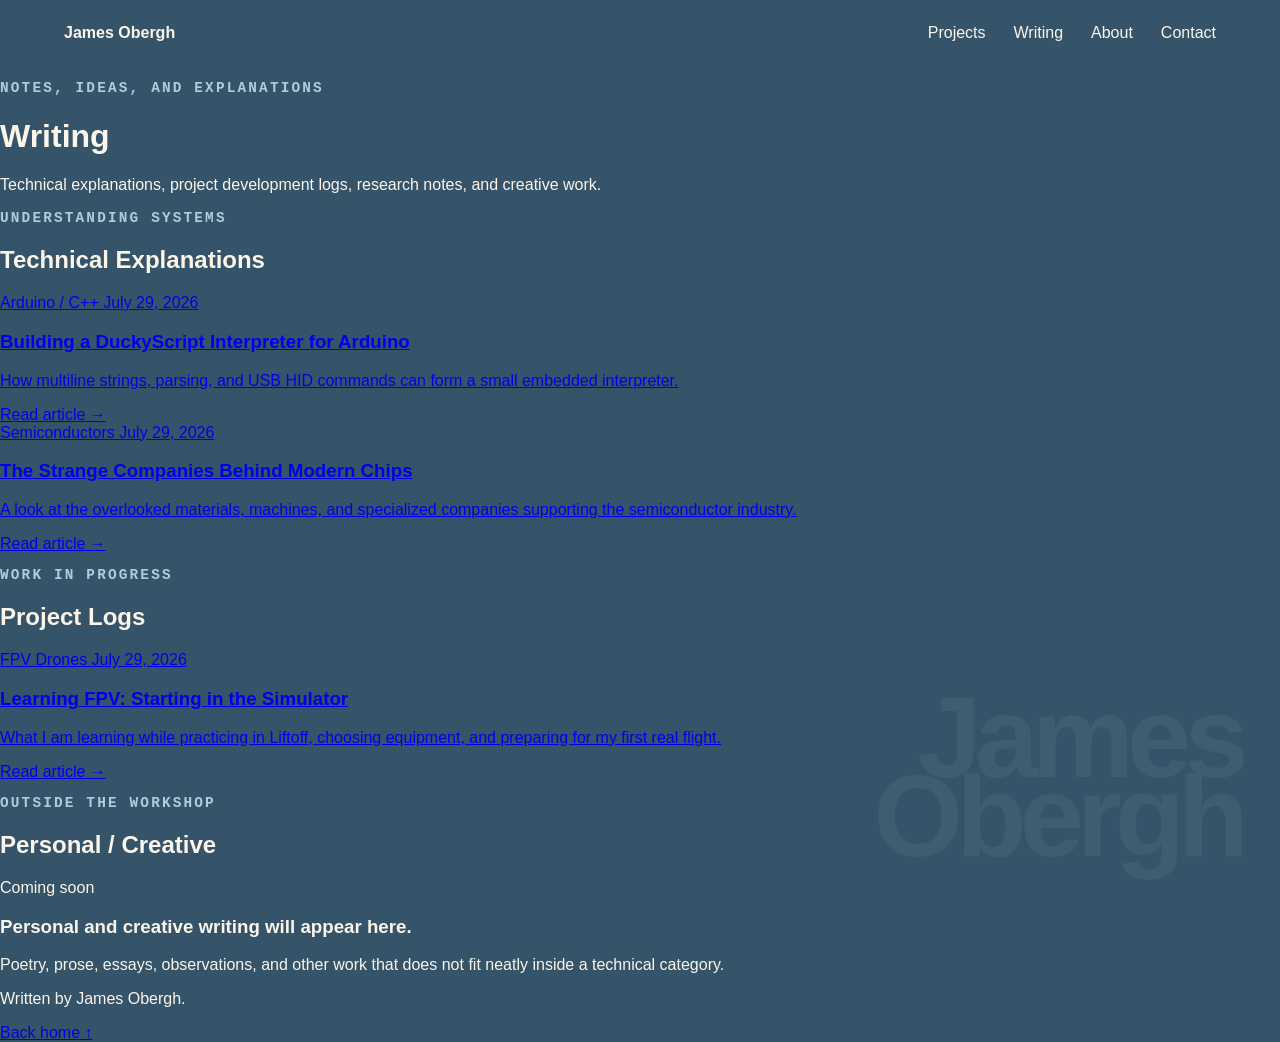
==== writing.html @ 1d9122c5 "Revise writing.html for improved content and layout Updated the content and structure of the writing" ====
<!DOCTYPE html>
<html lang="en">
<head>
    <meta charset="UTF-8">

    <meta
        name="viewport"
        content="width=device-width, initial-scale=1.0"
    >

    <meta
        name="description"
        content="Technical explanations, project logs, and creative writing by James Obergh."
    >

    <title>Writing | James Obergh</title>

    <!-- Shared site styles -->
    <link rel="stylesheet" href="styles.css?v=8">

    <!-- Shared site interactions -->
    <script src="script.js?v=8" defer></script>
</head>

<body>

    <!-- Main navigation -->
    <header class="site-header">
        <a class="logo" href="index.html">
            James Obergh
        </a>

        <nav>
            <a href="projects.html">Projects</a>
            <a href="writing.html" aria-current="page">Writing</a>
            <a href="about.html">About</a>
            <a href="contact.html">Contact</a>
        </nav>
    </header>


    <!-- Site-wide decorative watermark -->
    <div class="floating-name" aria-hidden="true">
        <span class="first-name">James</span>
        <span class="last-name">Obergh</span>
    </div>


    <main class="writing-page">

        <!-- Page introduction -->
        <header class="writing-heading">
            <p class="eyebrow">Notes, ideas, and explanations</p>

            <h1>Writing</h1>

            <p class="writing-introduction">
                Technical explanations, project development logs,
                research notes, and creative work.
            </p>
        </header>


        <!-- =====================================================
             TECHNICAL EXPLANATIONS
             ===================================================== -->

        <section class="writing-category">
            <p class="eyebrow">Understanding systems</p>
            <h2>Technical Explanations</h2>

            <div class="writing-grid">

                <!-- Article card -->
                <a
                    class="writing-card"
                    href="writing/duckyscript-interpreter.html"
                >
                    <article>
                        <div class="writing-card-meta">
                            <span>Arduino / C++</span>
                            <time datetime="2026-07-29">
                                July 29, 2026
                            </time>
                        </div>

                        <h3>
                            Building a DuckyScript Interpreter
                            for Arduino
                        </h3>

                        <p>
                            How multiline strings, parsing, and USB HID
                            commands can form a small embedded interpreter.
                        </p>

                        <span class="writing-card-action">
                            Read article →
                        </span>
                    </article>
                </a>


                <!-- Duplicate this block to add another article -->
                <a
                    class="writing-card"
                    href="writing/semiconductor-supply-chain.html"
                >
                    <article>
                        <div class="writing-card-meta">
                            <span>Semiconductors</span>
                            <time datetime="2026-07-29">
                                July 29, 2026
                            </time>
                        </div>

                        <h3>
                            The Strange Companies Behind Modern Chips
                        </h3>

                        <p>
                            A look at the overlooked materials, machines,
                            and specialized companies supporting the
                            semiconductor industry.
                        </p>

                        <span class="writing-card-action">
                            Read article →
                        </span>
                    </article>
                </a>

            </div>
        </section>


        <!-- =====================================================
             PROJECT LOGS
             ===================================================== -->

        <section class="writing-category">
            <p class="eyebrow">Work in progress</p>
            <h2>Project Logs</h2>

            <div class="writing-grid">

                <a
                    class="writing-card"
                    href="writing/fpv-learning-log.html"
                >
                    <article>
                        <div class="writing-card-meta">
                            <span>FPV Drones</span>
                            <time datetime="2026-07-29">
                                July 29, 2026
                            </time>
                        </div>

                        <h3>
                            Learning FPV: Starting in the Simulator
                        </h3>

                        <p>
                            What I am learning while practicing in Liftoff,
                            choosing equipment, and preparing for my first
                            real flight.
                        </p>

                        <span class="writing-card-action">
                            Read article →
                        </span>
                    </article>
                </a>

            </div>
        </section>


        <!-- =====================================================
             PERSONAL AND CREATIVE WRITING
             ===================================================== -->

        <section class="writing-category">
            <p class="eyebrow">Outside the workshop</p>
            <h2>Personal / Creative</h2>

            <div class="writing-grid">

                <!-- Placeholder card for a future article -->
                <article class="writing-card writing-card-placeholder">
                    <div class="writing-card-meta">
                        <span>Coming soon</span>
                    </div>

                    <h3>
                        Personal and creative writing will appear here.
                    </h3>

                    <p>
                        Poetry, prose, essays, observations, and other work that
                        does not fit neatly inside a technical category.
                    </p>
                </article>

            </div>
        </section>

    </main>


    <footer class="site-footer">
        <p>Written by James Obergh.</p>

        <a href="index.html">
            Back home ↑
        </a>
    </footer>

</body>
</html>
---- styles.css ----
/* =========================================================
   COLOR PALETTE AND DESIGN VARIABLES
   ========================================================= */

:root {
    /* Colors taken from your coastal palette */
    --cream: #FCF5EA;
    --pink: #F1CED3;
    --navy: #355469;
    --blue: #64A8C8;
    --sky: #ABCFE0;
    --lavender: #E7E4F3;

    /*
       Semantic variables describe how colors are used.

       This makes it easier to change the design later.
       For example, changing --background changes every
       element that uses var(--background).
    */
    --background: var(--navy);
    --surface: var(--sky);
    --text: var(--cream);
    --text-dark: var(--navy);
    --accent: var(--blue);
    --highlight: var(--pink);
    --paper: var(--lavender);
    --card: var(--cream);
}


/* =========================================================
   GLOBAL PAGE SETTINGS
   ========================================================= */

/*
   Apply border-box sizing to every element.

   With border-box, padding and borders are included
   inside the element's declared width and height.
*/
* {
    box-sizing: border-box;
}


/*
   Smoothly animate movement when following links
   such as href="#projects".
*/
html {
    scroll-behavior: smooth;
}


/* Main page styling */
body {
    /* Remove the browser's default outer spacing */
    margin: 0;

    /* Make the page at least as tall as the screen */
    min-height: 100vh;

    /*
       Prevent horizontally overflowing objects,
       such as the large floating name, from creating
       a horizontal scrollbar.
    */
    overflow-x: hidden;

    background: var(--background);
    color: var(--text);

    /*
       The browser tries Arial first.
       If Arial is unavailable, it tries Helvetica,
       followed by the default sans-serif font.
    */
    font-family: Arial, Helvetica, sans-serif;
}


/* =========================================================
   SITE HEADER AND NAVIGATION
   ========================================================= */

.site-header {
    /*
       Keep the header in the normal page layout while
       allowing z-index to control its stacking order.
    */
    position: relative;
    z-index: 10;

    /*
       Place the logo and navigation beside each other.
    */
    display: flex;

    /*
       Push the logo to the left and navigation to the right.
    */
    justify-content: space-between;

    /* Vertically align the logo and navigation */
    align-items: center;

    /*
       Use 90% of the viewport width, but never exceed 1200px.
    */
    width: min(1200px, 90%);

    /*
       0 gives no top/bottom margin.
       auto centers the header horizontally.
    */
    margin: 0 auto;

    /* Add 24px of space above and below the header contents */
    padding: 24px 0;
}


/* Website name shown in the upper-left corner */
.logo {
    color: var(--cream);
    font-weight: 700;
    text-decoration: none;
}


/* Navigation link container */
nav {
    display: flex;

    /* Place 28px between each navigation link */
    gap: 28px;
}


/* Individual navigation links */
nav a {
    color: var(--cream);
    text-decoration: none;

    /*
       Animate color and movement instead of changing
       them instantly.
    */
    transition:
        color 180ms ease,
        transform 180ms ease;
}


/* Navigation link behavior when hovered */
nav a:hover {
    color: var(--pink);

    /* Move the link upward by 2px */
    transform: translateY(-2px);
}


/* =========================================================
   HERO SECTION
   ========================================================= */

.hero {
    /*
       Create a positioning context for objects inside
       the hero section.
    */
    position: relative;

    /*
       Creates an isolated stacking context so hero layers
       do not unexpectedly overlap elements outside the hero.
    */
    isolation: isolate;

    overflow: visible;

    /*
       Build a two-column layout:
       left side = introduction
       right side = large floating name
    */
    display: flex;

    /*
       The first column receives slightly more space.

       minmax(0, 1.25fr):
       Can shrink to zero and receives 1.25 shares.

       minmax(340px, 0.6fr):
       Stays at least 340px wide and receives 0.6 shares.
    */
   
    grid-template-columns: minmax(0, 1.25fr) minmax(320px, 0.75fr);

    /* Vertically center the two columns */
    align-items: center;

    /* Space between the columns */
    gap: 40px;

    /* Match the width and alignment of the header */
    width: min(1200px, 90%);
    margin: 0 auto;

    /*
       svh means "small viewport height."

       The hero fills approximately one screen,
       minus space used by the header.
    */
    min-height: calc(100svh - 80px);
}


/* Contains the eyebrow, heading, description, and buttons */
.hero-content {
    position: relative;

    /*
       Place the content above the decorative floating name.
    */
    z-index: 2;

    /*
       Prevent the content from becoming excessively wide
       on large monitors.
    */
    max-width: 780px;
}


/*
   Small uppercase category-style text, such as:

   ENGINEER · PROGRAMMER · BUILDER
*/
.eyebrow {
    color: var(--sky);

    font-family: monospace;
    font-size: 0.9rem;
    font-weight: 700;

    /* Increase spacing between letters */
    letter-spacing: 0.15em;

    /* Display the text in uppercase */
    text-transform: uppercase;
}


/*
   Override the normal eyebrow color only when an eyebrow
   is inside the projects section.

   The darker color is more readable against the light
   projects background.
*/
.projects .eyebrow {
    color: var(--navy);
}


/* Main hero heading */
.hero h1 {
    /*
       Top margin: 18px
       Left/right margin: 0
       Bottom margin: 24px
    */
    margin: 18px 0 24px;

    /*
       Responsive font size:

       Minimum: 3.5rem
       Preferred: 5.4% of viewport width
       Maximum: 6rem
    */
    font-size: clamp(3.5rem, 5.4vw, 6rem);

    /*
       Tight line spacing makes the large heading
       feel more compact.
    */
    line-height: 0.95;

    /*
       Slight negative letter spacing pulls large
       letters closer together.
    */
    letter-spacing: -0.045em;
}


/* Paragraph beneath the main heading */
.hero-description {
    max-width: 620px;
    font-size: 1.15rem;

    /* Add comfortable vertical spacing between text lines */
    line-height: 1.6;
}


/* Container holding both hero buttons */
.buttons {
    display: flex;
    gap: 14px;
    margin-top: 30px;
}


/* =========================================================
   BUTTONS
   ========================================================= */

.button {
    /*
       Inline-block allows the link to behave like an
       inline element while accepting padding and sizing.
    */
    display: inline-block;

    padding: 14px 22px;

    border: 2px solid var(--blue);
    border-radius: 6px;

    background: var(--blue);
    color: var(--navy);

    font-weight: 700;
    text-decoration: none;

    /*
       Smoothly animate all button states that change
       during hover.
    */
    transition:
        background 180ms ease,
        border-color 180ms ease,
        color 180ms ease,
        transform 180ms ease,
        box-shadow 180ms ease;
}


/*
   Secondary button variation.

   It keeps the normal button dimensions but has
   a transparent background.
*/
.button.secondary {
    border-color: var(--cream);

    background: transparent;
    color: var(--cream);
}


/* Hover behavior for primary and secondary buttons */
.button:hover {
    /* Move the button upward */
    transform: translateY(-4px);

    background: var(--pink);
    border-color: var(--pink);

    /*
       Add a solid offset shadow:
       6px right, 6px down, no blur.
    */
    box-shadow: 6px 6px 0 var(--sky);
}


/* Additional hover behavior specific to the secondary button */
.button.secondary:hover {
    background: var(--lavender);
    border-color: var(--lavender);
    color: var(--navy);
}


/*
   Keyboard accessibility.

   focus-visible normally appears when a visitor navigates
   using Tab rather than clicking with the mouse.
*/
.button:focus-visible,
nav a:focus-visible,
.logo:focus-visible {
    outline: 3px solid var(--pink);

    /* Move the outline away from the element by 4px */
    outline-offset: 4px;
}


/* =========================================================
   INTERACTIVE FLOATING NAME
   ========================================================= */

/* Large decorative name fixed to the viewport as a watermark */
.floating-name {
    position: fixed;

    /* Anchor the watermark to the bottom-right of the screen */
    right: clamp(0.5rem, 3vw, 2.5rem);
   bottom: clamp(1rem, 5vh, 4rem);


    /*
       Keep it behind important content but still visible
       across the page.
    */
    z-index: 1;

    font-size: clamp(5rem, 9vw, 9rem);
    font-weight: 900;
    line-height: 0.68;
    letter-spacing: -0.06em;
    text-align: right;

    color: rgba(231, 228, 243, 0.24);
   opacity: 0.24;
   

    pointer-events: none;
    user-select: none;

    transition:
        transform 180ms ease-out,
        opacity 180ms ease;
}


/*
   Display each name as its own line.

   Without display: block, both spans would normally
   appear beside each other.
*/
.floating-name span {
    display: block;
}


/*
   JavaScript moves James and Obergh independently.

   This makes each movement transition smoothly.
*/
.first-name,
.last-name {
    transition: transform 180ms ease-out;
}


/* =========================================================
   PROJECTS SECTION
   ========================================================= */

.projects {
    /* Make the projects section at least one screen tall */
    min-height: 100vh;

    /*
       100px top/bottom padding.
       5% left/right padding.
    */
    padding: 100px 5%;

    background: var(--sky);
    color: var(--navy);
}


/* Centers the project content and limits its width */
.projects-inner {
    width: min(1200px, 100%);
    margin: 0 auto;
}


/* Grid holding all project cards */
.project-grid {
    display: grid;

    /*
       Create three equal-width columns.
    */
    grid-template-columns: repeat(3, 1fr);

    /* Space between cards */
    gap: 24px;
}


/* Individual project card */
.project-card {
    min-height: 260px;
    padding: 28px;

    border: 2px solid var(--navy);
    border-radius: 10px;

    background: var(--cream);
    color: var(--navy);

    /*
       Smooth the card's movement, color, and shadow.
    */
    transition:
        transform 200ms ease,
        background 200ms ease,
        box-shadow 200ms ease;
}

/*
   Make the entire project card clickable without
   displaying the normal anchor underline or color.
*/
.project-card-link {
    display: block;

    color: inherit;
    text-decoration: none;
}


/*
   Give the card content a vertical layout so the
   "View project" text can remain near the bottom.
*/
.project-card {
    display: flex;
    flex-direction: column;

    min-height: 280px;
    padding: 28px;

    border: 2px solid var(--navy);
    border-radius: 10px;

    background: var(--cream);
    color: var(--navy);

    transition:
        transform 200ms ease,
        background 200ms ease,
        box-shadow 200ms ease;
}


/*
   Push the final link label toward the bottom
   of the card.
*/
.project-link-text {
    margin-top: auto;
    padding-top: 28px;

    font-weight: 700;
}


/*
   Move and recolor a project card when the link
   containing it is hovered.
*/
.project-card-link:hover .project-card {
    transform: translate(-6px, -6px);

    background: var(--lavender);
    box-shadow: 10px 10px 0 var(--pink);
}


/*
   Provide visible keyboard focus for people
   navigating with the Tab key.
*/
.project-card-link:focus-visible {
    outline: 3px solid var(--pink);
    outline-offset: 6px;
}


/*
   Give the final "All Projects" card a slightly
   different starting color.
*/
.project-card-more {
    background: var(--pink);
}


/* =========================================================
   MOBILE AND TABLET LAYOUT
   ========================================================= */

/*
   Apply these rules only when the viewport is
   900px wide or narrower.
*/

/* =========================================================
   COMPLETE PROJECTS PAGE
   ========================================================= */

.projects-page {
    min-height: 100vh;
    padding: 80px 5% 120px;

    background: var(--sky);
    color: var(--navy);
}


/*
   Introductory heading at the top of Projects,
   About, Writing, and similar pages.
*/
.page-heading {
    width: min(1200px, 100%);
    margin: 0 auto 100px;
}


.page-heading h1 {
    margin: 12px 0;

    font-size: clamp(4rem, 10vw, 9rem);
    line-height: 0.9;
    letter-spacing: -0.055em;
}


.page-heading p:not(.eyebrow) {
    max-width: 650px;

    font-size: 1.2rem;
    line-height: 1.6;
}


/*
   Each category gets its own separated section.
*/
.project-category {
    width: min(1200px, 100%);
    margin: 0 auto 110px;
}


.project-category h2 {
    margin-top: 10px;

    font-size: clamp(2rem, 4vw, 4rem);
    letter-spacing: -0.035em;
}


.projects-page .eyebrow {
    color: var(--navy);
}

/* =========================================================
   INDIVIDUAL PROJECT PAGES
   ========================================================= */

.project-page {
    min-height: 100vh;
    padding: 70px 5% 120px;

    background: var(--cream);
    color: var(--navy);
}


.project-hero {
    width: min(1000px, 100%);
    margin: 0 auto 100px;
}


.project-hero .eyebrow {
    color: var(--navy);
}


.project-hero h1 {
    max-width: 900px;
    margin: 16px 0 28px;

    font-size: clamp(4rem, 9vw, 8rem);
    line-height: 0.9;
    letter-spacing: -0.055em;
}


.project-summary {
    max-width: 750px;

    font-size: clamp(1.2rem, 2vw, 1.6rem);
    line-height: 1.55;
}


.project-meta {
    display: flex;
    flex-wrap: wrap;
    gap: 12px 28px;

    margin-top: 40px;
    padding-top: 24px;

    border-top: 2px solid var(--navy);

    font-family: monospace;
    font-size: 0.9rem;
}


.project-body {
    width: min(780px, 100%);
    margin: 0 auto;
}


.project-body section {
    margin-bottom: 80px;
}


.project-body h2 {
    margin-bottom: 18px;

    font-size: clamp(2rem, 4vw, 3.2rem);
    letter-spacing: -0.035em;
}


.project-body p,
.project-body li {
    font-size: 1.1rem;
    line-height: 1.8;
}


.project-body pre {
    overflow-x: auto;

    padding: 24px;
    margin: 32px 0;

    border: 2px solid var(--navy);
    border-radius: 8px;

    background: var(--navy);
    color: var(--cream);
}


.project-body code {
    font-family:
        Consolas,
        "Courier New",
        monospace;
}


.project-footer {
    width: min(780px, 100%);
    margin: 100px auto 0;
}

@media (max-width: 900px) {
    /*
       Temporarily hide desktop navigation.

       Later, this can be replaced with a mobile menu button.
    */
    nav {
        display: none;
    }


    /*
       Change the desktop grid into a vertical flex layout.
    */
    .hero {
        display: flex;
        flex-direction: column;

        align-items: flex-start;
        justify-content: center;

        padding: 70px 0 40px;
    }


    /* Adjust heading size for smaller displays */
    .hero h1 {
        font-size: clamp(3.4rem, 12vw, 5.5rem);
    }


    /*
       On smaller screens, position the floating name
       behind the hero content.
    */
.floating-name {
    right: -5%;
    bottom: 3%;

    font-size: clamp(5rem, 22vw, 9rem);
    opacity: 0.10;
}


    /*
       Change project cards from three columns
       to one vertical column.
    */
    .project-grid {
        grid-template-columns: 1fr;
    }
}
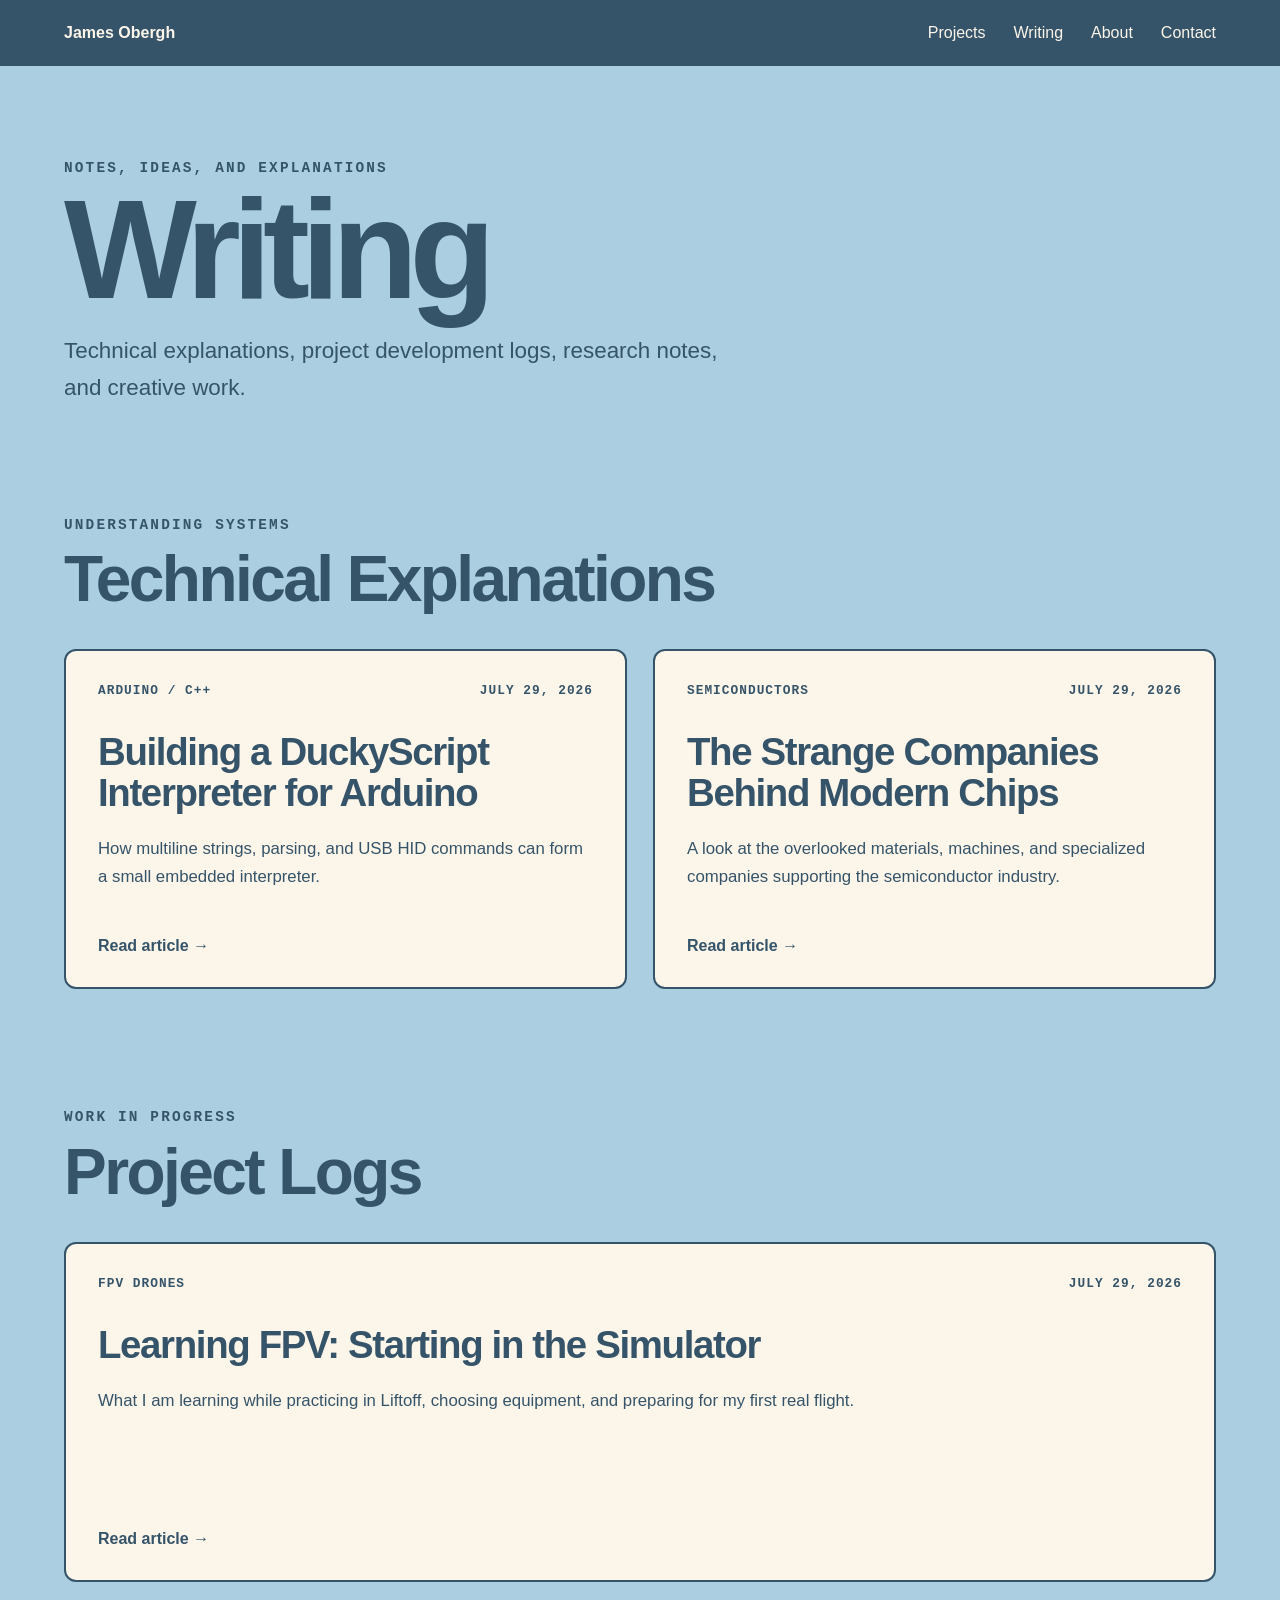
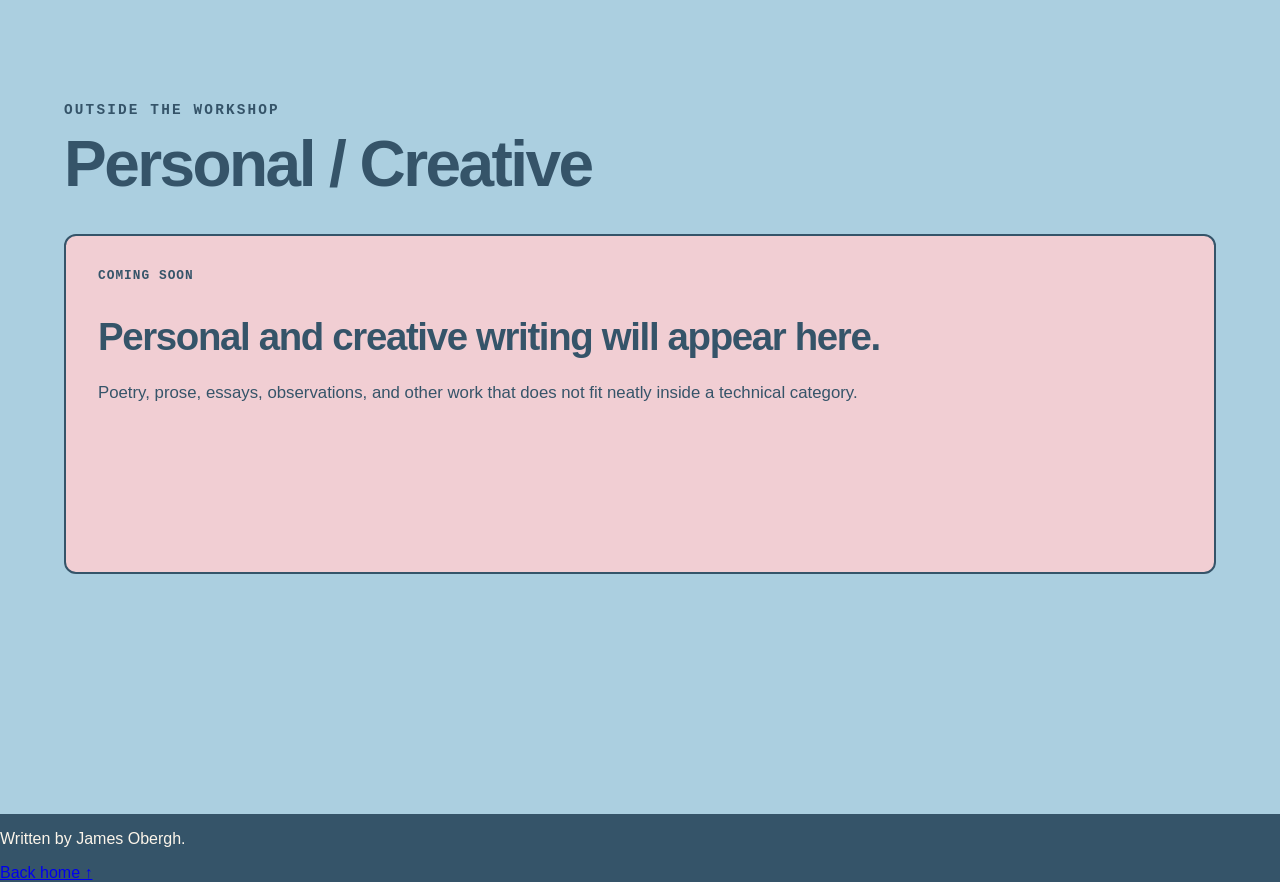
==== commit f14f0f1a: "Update writing.html" ====
--- a/writing.html
+++ b/writing.html
@@ -146,7 +146,7 @@
 
                 <a
                     class="writing-card"
-                    href="writing/fpv-learning-log.html"
+                    href="writing/highschool-grad-letter.html"
                 >
                     <article>
                         <div class="writing-card-meta">
--- a/styles.css
+++ b/styles.css
@@ -787,6 +787,371 @@
     margin: 100px auto 0;
 }
 
+/* =========================================================
+   WRITING INDEX PAGE
+   ========================================================= */
+
+/*
+   Light background for the complete Writing page.
+*/
+.writing-page {
+    position: relative;
+    z-index: 2;
+
+    min-height: 100vh;
+    padding: 80px 5% 120px;
+
+    background: var(--sky);
+    color: var(--navy);
+}
+
+
+/*
+   Introductory heading at the top of the page.
+*/
+.writing-heading {
+    width: min(1200px, 100%);
+    margin: 0 auto 110px;
+}
+
+
+.writing-heading h1 {
+    margin: 12px 0 24px;
+
+    font-size: clamp(4.5rem, 11vw, 10rem);
+    line-height: 0.84;
+    letter-spacing: -0.06em;
+}
+
+
+.writing-introduction {
+    max-width: 680px;
+
+    font-size: clamp(1.15rem, 2vw, 1.4rem);
+    line-height: 1.65;
+}
+
+
+/*
+   One category of writing, such as Technical Explanations.
+*/
+.writing-category {
+    width: min(1200px, 100%);
+    margin: 0 auto 120px;
+}
+
+
+.writing-category h2 {
+    margin: 10px 0 38px;
+
+    font-size: clamp(2.4rem, 5vw, 4.5rem);
+    line-height: 1;
+    letter-spacing: -0.04em;
+}
+
+
+/*
+   Dark eyebrow text is more readable against the light page.
+*/
+.writing-page .eyebrow {
+    color: var(--navy);
+}
+
+
+/*
+   Responsive article-card layout.
+*/
+.writing-grid {
+    display: grid;
+
+    grid-template-columns:
+        repeat(auto-fit, minmax(300px, 1fr));
+
+    gap: 26px;
+}
+
+
+/*
+   Complete clickable article card.
+*/
+.writing-card {
+    display: flex;
+
+    min-height: 340px;
+    padding: 32px;
+
+    border: 2px solid var(--navy);
+    border-radius: 12px;
+
+    background: var(--cream);
+    color: var(--navy);
+    text-decoration: none;
+
+    transition:
+        transform 200ms ease,
+        background 200ms ease,
+        box-shadow 200ms ease;
+}
+
+
+/*
+   Make the article inside the link fill the card.
+*/
+.writing-card article {
+    display: flex;
+    flex-direction: column;
+
+    width: 100%;
+}
+
+
+/*
+   Move linked cards when hovered.
+*/
+a.writing-card:hover {
+    transform: translate(-6px, -6px);
+
+    background: var(--lavender);
+    box-shadow: 10px 10px 0 var(--pink);
+}
+
+
+/*
+   Date and category row.
+*/
+.writing-card-meta {
+    display: flex;
+    justify-content: space-between;
+    gap: 20px;
+
+    margin-bottom: 34px;
+
+    font-family: monospace;
+    font-size: 0.8rem;
+    font-weight: 700;
+    letter-spacing: 0.08em;
+    text-transform: uppercase;
+}
+
+
+/*
+   Article title.
+*/
+.writing-card h3 {
+    margin: 0 0 22px;
+
+    font-size: clamp(1.7rem, 3vw, 2.5rem);
+    line-height: 1.05;
+    letter-spacing: -0.035em;
+}
+
+
+/*
+   Article description.
+*/
+.writing-card p {
+    margin: 0;
+
+    font-size: 1.05rem;
+    line-height: 1.65;
+}
+
+
+/*
+   Keep the Read article link at the card's bottom.
+*/
+.writing-card-action {
+    margin-top: auto;
+    padding-top: 36px;
+
+    font-weight: 700;
+}
+
+
+/*
+   Visible outline for keyboard navigation.
+*/
+.writing-card:focus-visible {
+    outline: 3px solid var(--pink);
+    outline-offset: 6px;
+}
+
+
+/*
+   Non-clickable placeholder card.
+*/
+.writing-card-placeholder {
+    flex-direction: column;
+
+    background: var(--pink);
+}
+
+/* =========================================================
+   INDIVIDUAL ARTICLE PAGE
+   ========================================================= */
+
+.article-page {
+    position: relative;
+    z-index: 2;
+
+    min-height: 100vh;
+    padding: 70px 5% 130px;
+
+    background: var(--cream);
+    color: var(--navy);
+}
+
+
+/*
+   Article title and introductory information.
+*/
+.article-header {
+    width: min(950px, 100%);
+    margin: 0 auto 110px;
+}
+
+
+.article-back-link {
+    display: inline-block;
+    margin-bottom: 70px;
+
+    color: var(--navy);
+    font-weight: 700;
+    text-decoration: none;
+}
+
+
+.article-back-link:hover {
+    text-decoration: underline;
+}
+
+
+.article-header .eyebrow {
+    color: var(--navy);
+}
+
+
+.article-header h1 {
+    max-width: 950px;
+    margin: 18px 0 30px;
+
+    font-size: clamp(3.8rem, 8vw, 7.5rem);
+    line-height: 0.9;
+    letter-spacing: -0.055em;
+}
+
+
+.article-subtitle {
+    max-width: 760px;
+
+    font-size: clamp(1.2rem, 2vw, 1.55rem);
+    line-height: 1.6;
+}
+
+
+/*
+   Author, date, and reading-time information.
+*/
+.article-details {
+    display: flex;
+    flex-wrap: wrap;
+    gap: 12px 28px;
+
+    margin-top: 45px;
+    padding-top: 24px;
+
+    border-top: 2px solid var(--navy);
+
+    font-family: monospace;
+    font-size: 0.9rem;
+}
+
+
+/*
+   Keep article text at a comfortable reading width.
+*/
+.article-body {
+    width: min(760px, 100%);
+    margin: 0 auto;
+}
+
+
+/*
+   Space between major sections.
+*/
+.article-body section {
+    margin-bottom: 80px;
+}
+
+
+.article-body h2 {
+    margin: 0 0 22px;
+
+    font-size: clamp(2.1rem, 4vw, 3.4rem);
+    line-height: 1;
+    letter-spacing: -0.04em;
+}
+
+
+.article-body h3 {
+    margin: 45px 0 16px;
+
+    font-size: clamp(1.4rem, 3vw, 2rem);
+}
+
+
+.article-body p,
+.article-body li {
+    font-size: 1.12rem;
+    line-height: 1.85;
+}
+
+
+.article-body p {
+    margin: 0 0 26px;
+}
+
+
+.article-body li {
+    margin-bottom: 10px;
+}
+
+
+/*
+   Code block styling.
+*/
+.article-body pre {
+    overflow-x: auto;
+
+    margin: 34px 0;
+    padding: 26px;
+
+    border: 2px solid var(--navy);
+    border-radius: 10px;
+
+    background: var(--navy);
+    color: var(--cream);
+}
+
+
+.article-body code {
+    font-family:
+        Consolas,
+        "Courier New",
+        monospace;
+
+    line-height: 1.6;
+}
+
+
+/*
+   Footer beneath an article.
+*/
+.article-footer {
+    width: min(760px, 100%);
+    margin: 110px auto 0;
+}
+
 @media (max-width: 900px) {
     /*
        Temporarily hide desktop navigation.
@@ -838,4 +1203,50 @@
     .project-grid {
         grid-template-columns: 1fr;
     }
-}
+
+   .writing-page {
+    padding-top: 60px;
+}
+
+.writing-heading {
+    margin-bottom: 80px;
+}
+
+.writing-heading h1 {
+    font-size: clamp(4rem, 20vw, 7rem);
+}
+
+.writing-grid {
+    grid-template-columns: 1fr;
+}
+
+.writing-card {
+    min-height: 300px;
+}
+
+.writing-card-meta {
+    flex-direction: column;
+    gap: 6px;
+}
+
+.article-page {
+    padding-top: 50px;
+}
+
+.article-back-link {
+    margin-bottom: 50px;
+}
+
+.article-header {
+    margin-bottom: 80px;
+}
+
+.article-header h1 {
+    font-size: clamp(3.3rem, 14vw, 5.5rem);
+}
+
+.article-details {
+    flex-direction: column;
+}
+   
+}
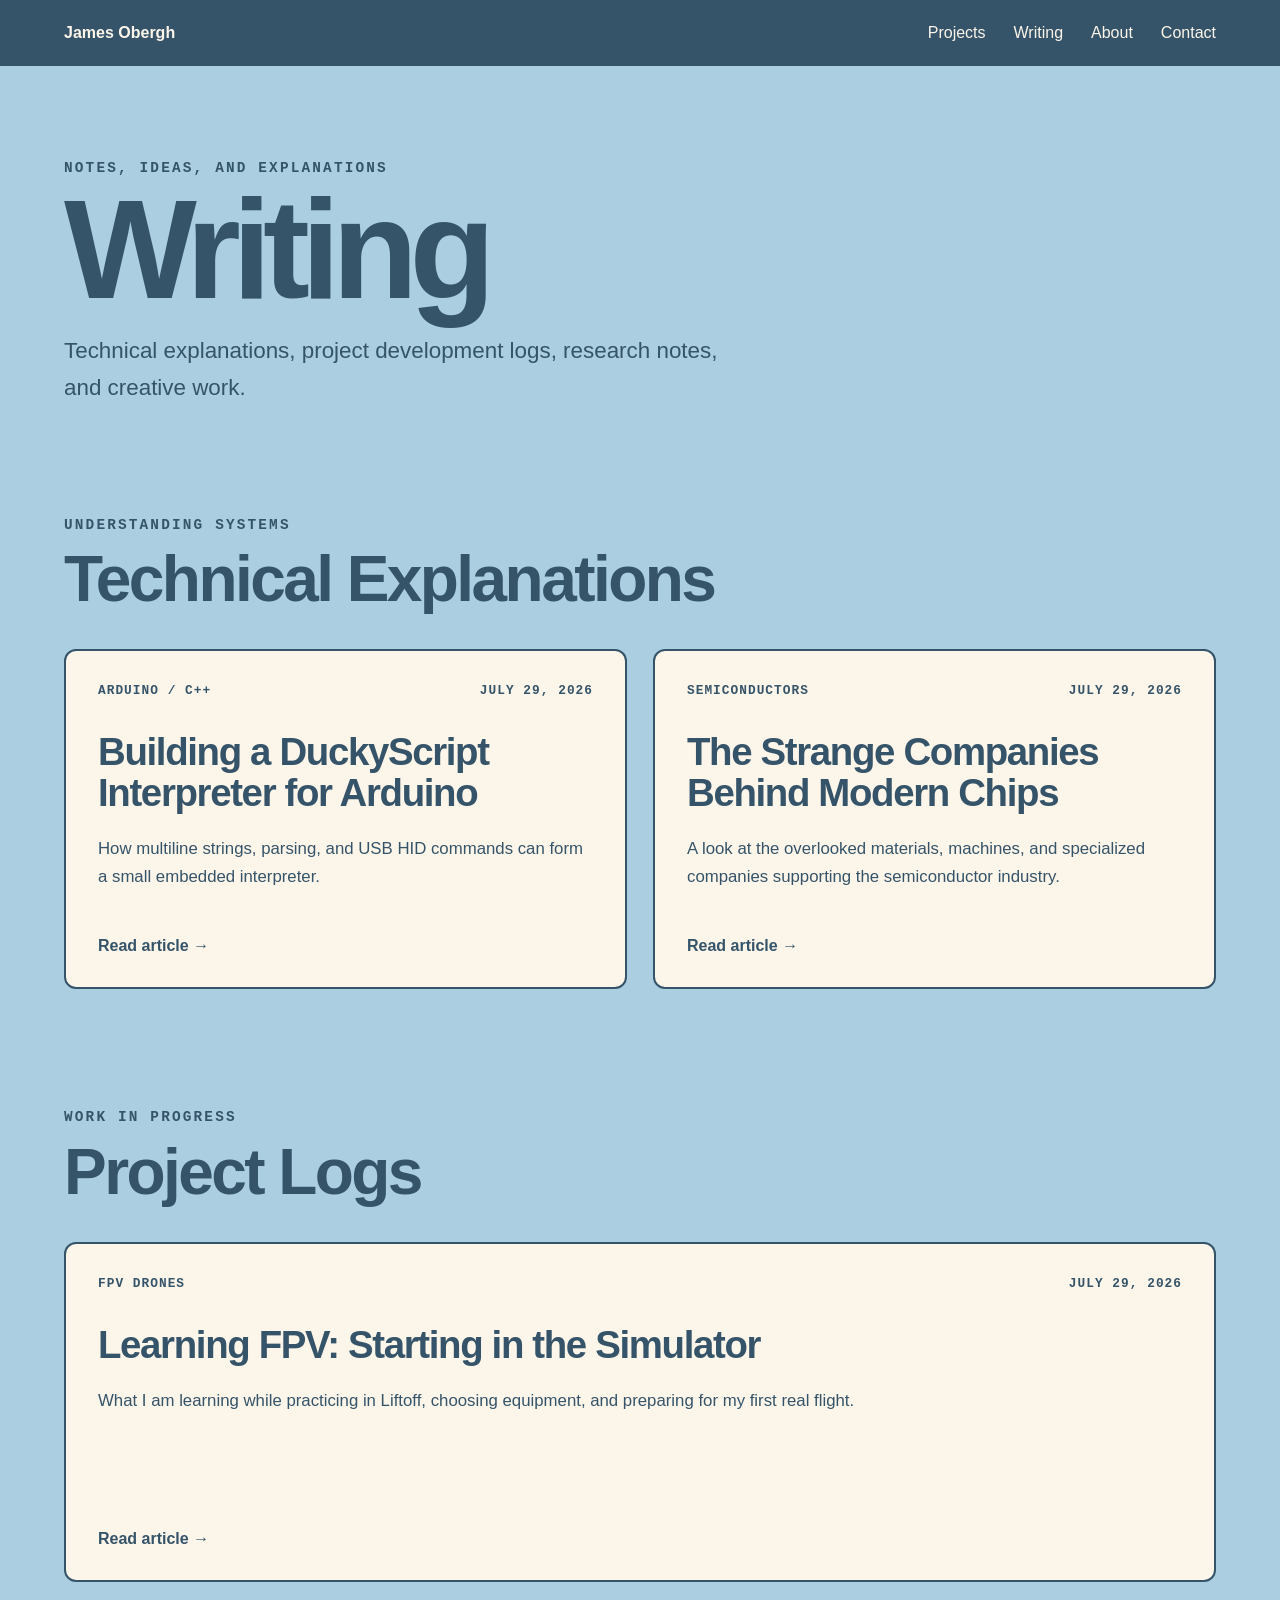
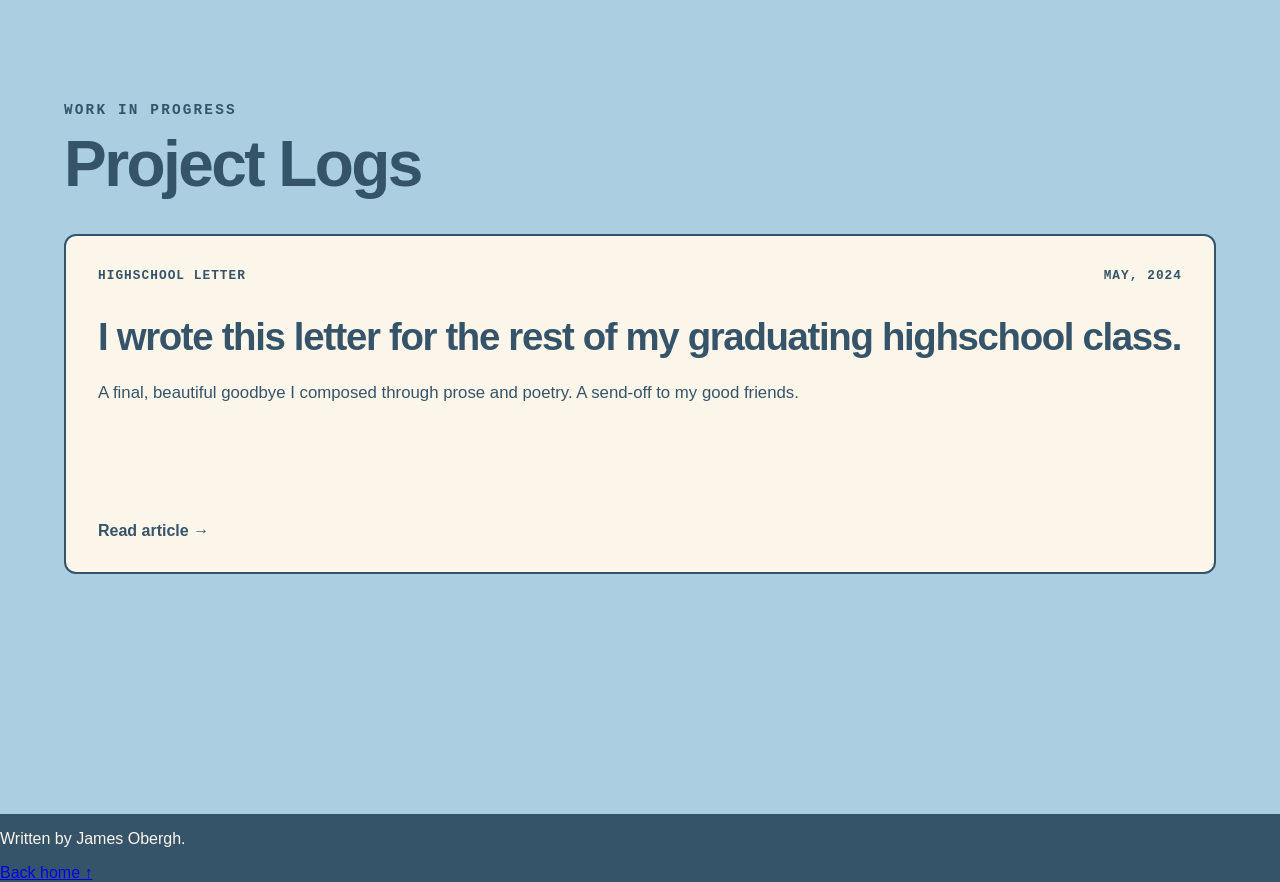
==== commit b0f42ad7: "Update writing.html" ====
--- a/writing.html
+++ b/writing.html
@@ -146,7 +146,7 @@
 
                 <a
                     class="writing-card"
-                    href="writing/highschool-grad-letter.html"
+                    href="template.html"
                 >
                     <article>
                         <div class="writing-card-meta">
@@ -180,27 +180,38 @@
              PERSONAL AND CREATIVE WRITING
              ===================================================== -->
 
+
         <section class="writing-category">
-            <p class="eyebrow">Outside the workshop</p>
-            <h2>Personal / Creative</h2>
+            <p class="eyebrow">Work in progress</p>
+            <h2>Project Logs</h2>
 
             <div class="writing-grid">
 
-                <!-- Placeholder card for a future article -->
-                <article class="writing-card writing-card-placeholder">
-                    <div class="writing-card-meta">
-                        <span>Coming soon</span>
-                    </div>
-
-                    <h3>
-                        Personal and creative writing will appear here.
-                    </h3>
-
-                    <p>
-                        Poetry, prose, essays, observations, and other work that
-                        does not fit neatly inside a technical category.
-                    </p>
-                </article>
+                <a
+                    class="writing-card"
+                    href="highschool-grad-letter.html"
+                >
+                    <article>
+                        <div class="writing-card-meta">
+                            <span>Highschool Letter</span>
+                            <time datetime="2024-05-20">
+                                May, 2024
+                            </time>
+                        </div>
+
+                        <h3>
+                            I wrote this letter for the rest of my graduating highschool class.
+                        </h3>
+
+                        <p>
+                            A final, beautiful goodbye I composed through prose and poetry. A send-off to my good friends. 
+                        </p>
+
+                        <span class="writing-card-action">
+                            Read article →
+                        </span>
+                    </article>
+                </a>
 
             </div>
         </section>
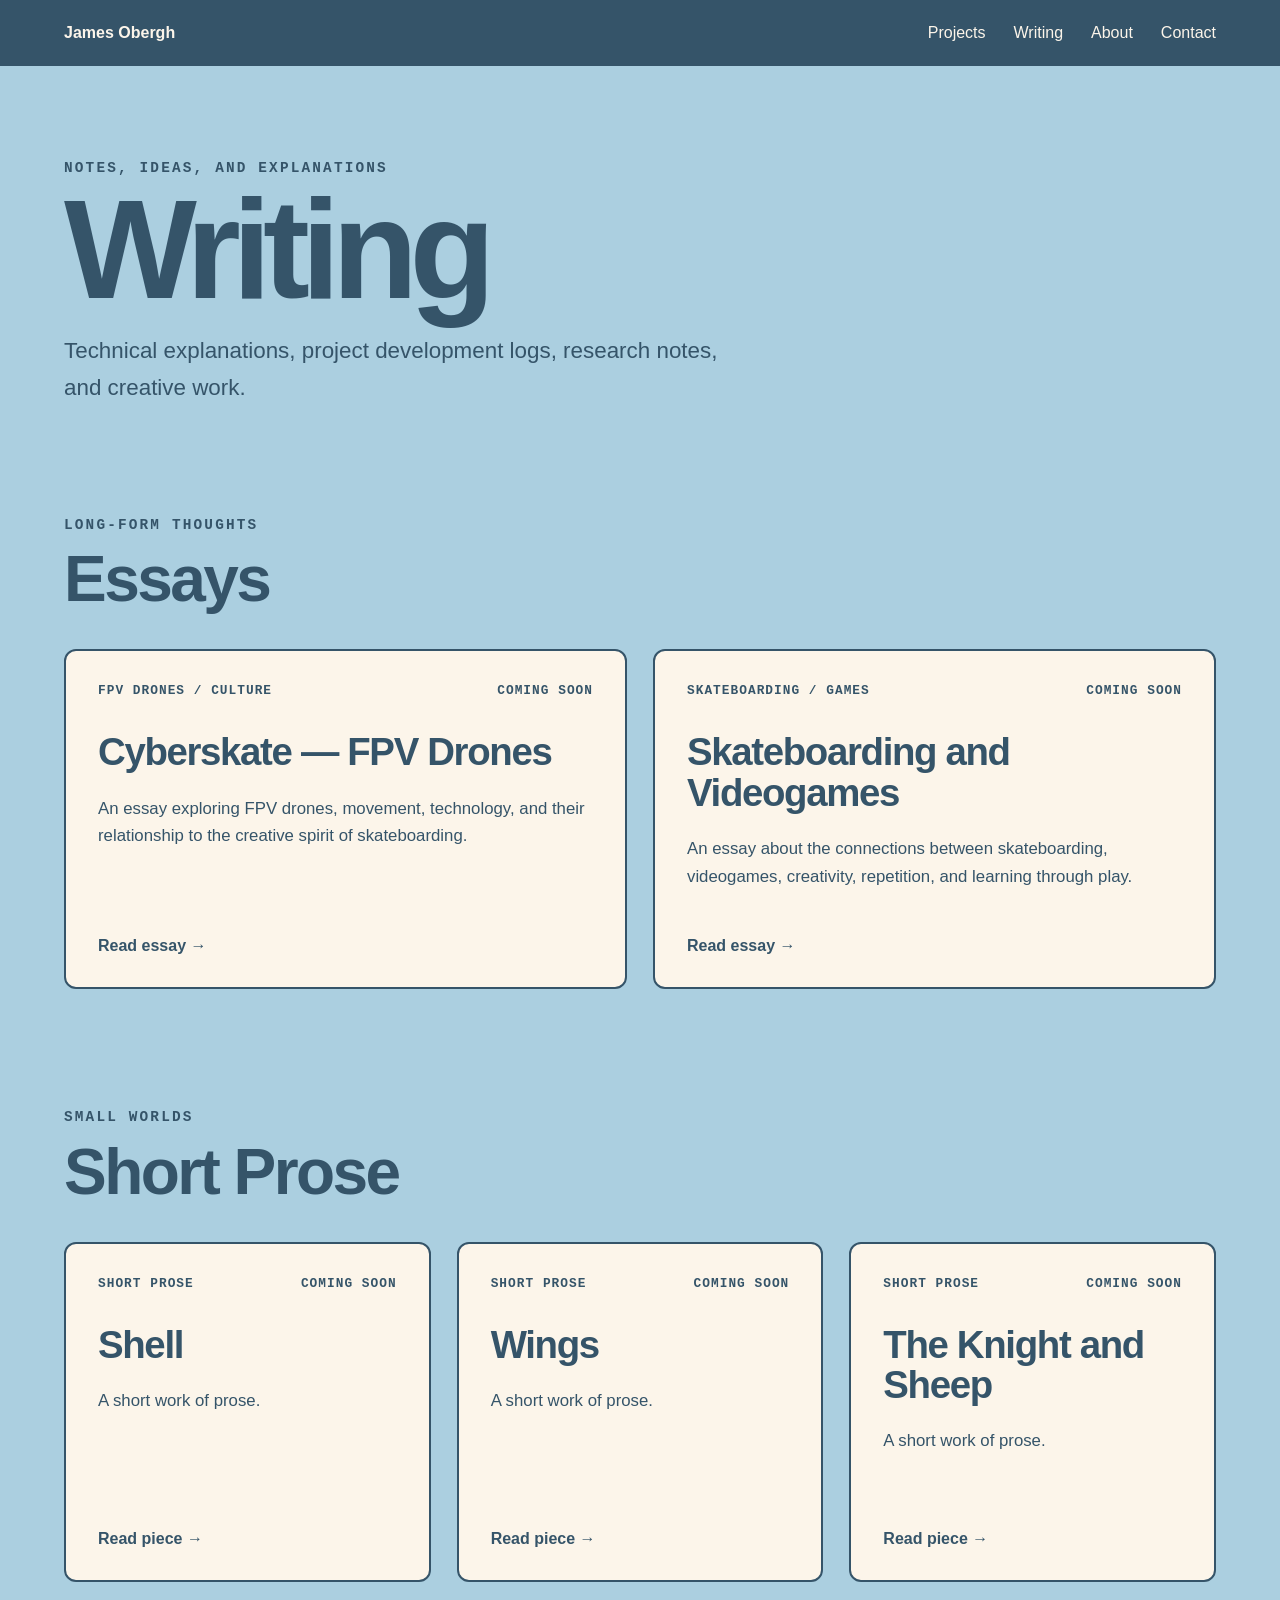
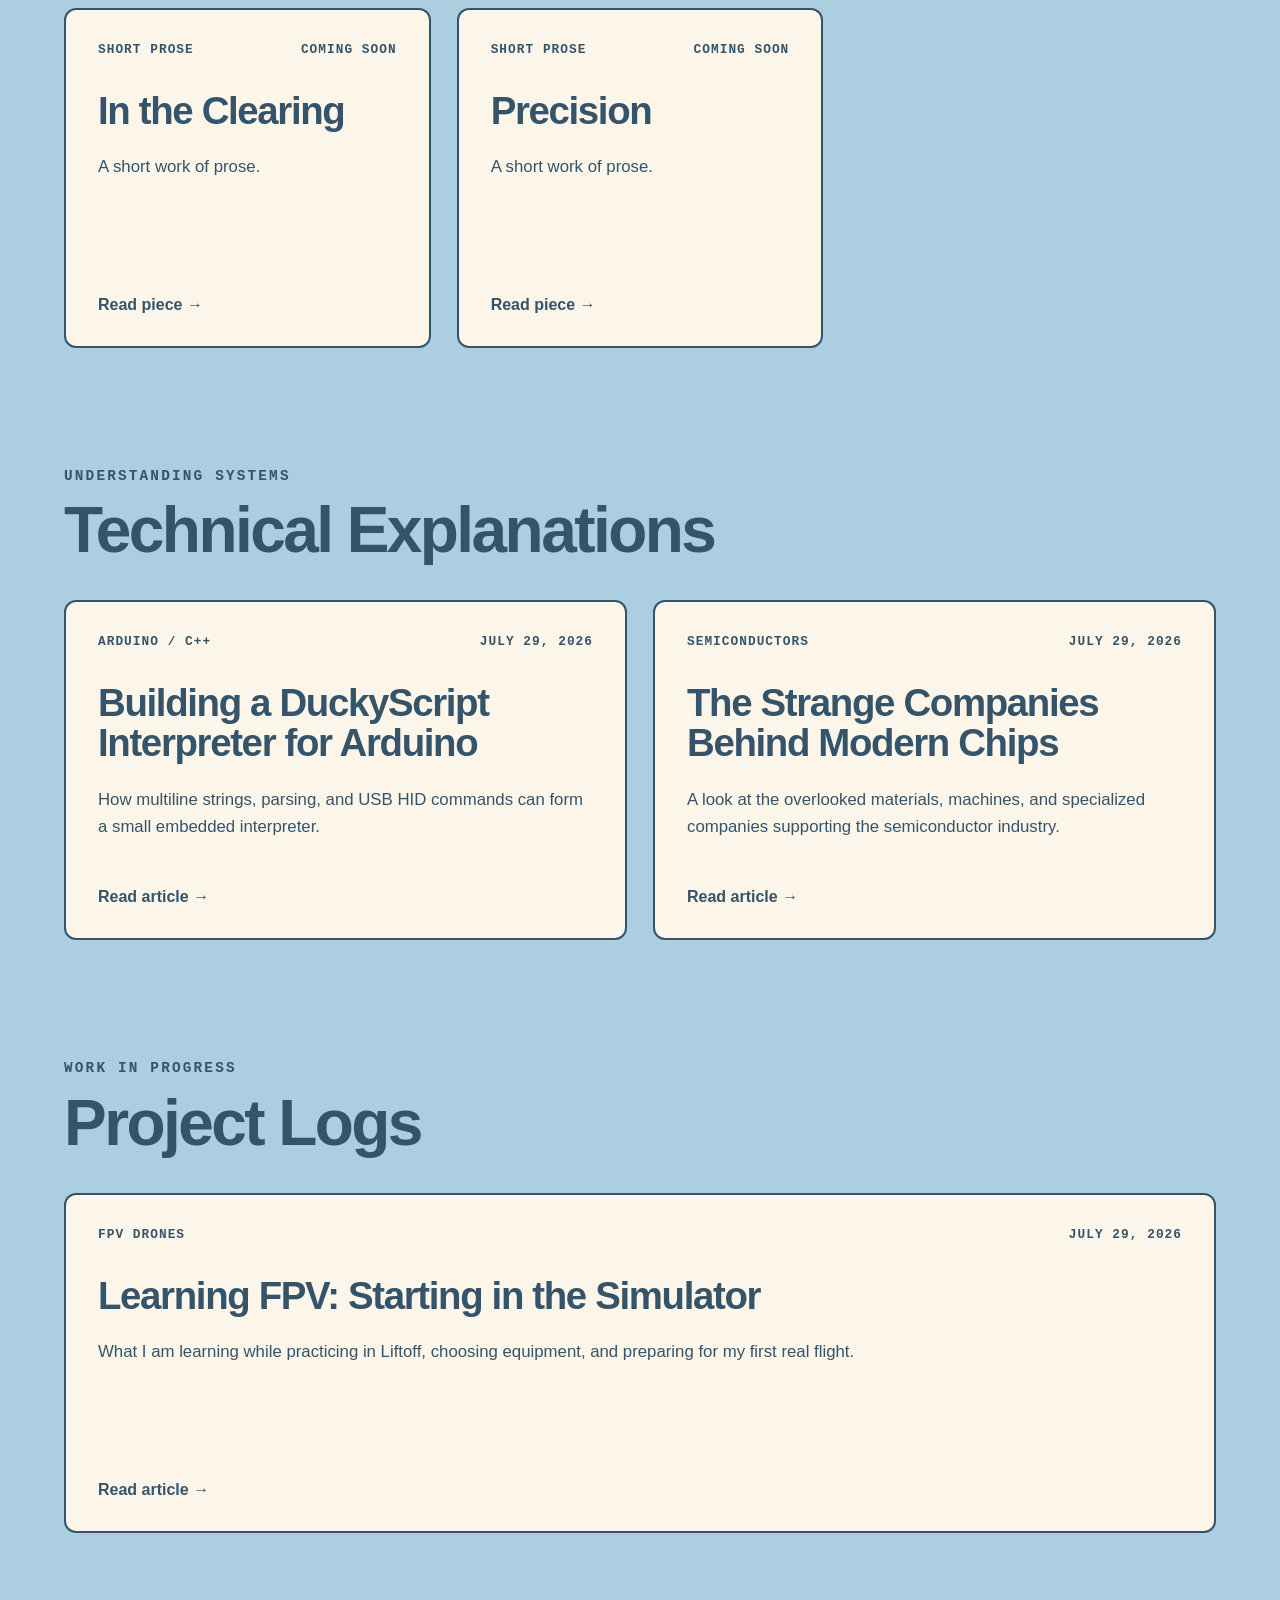
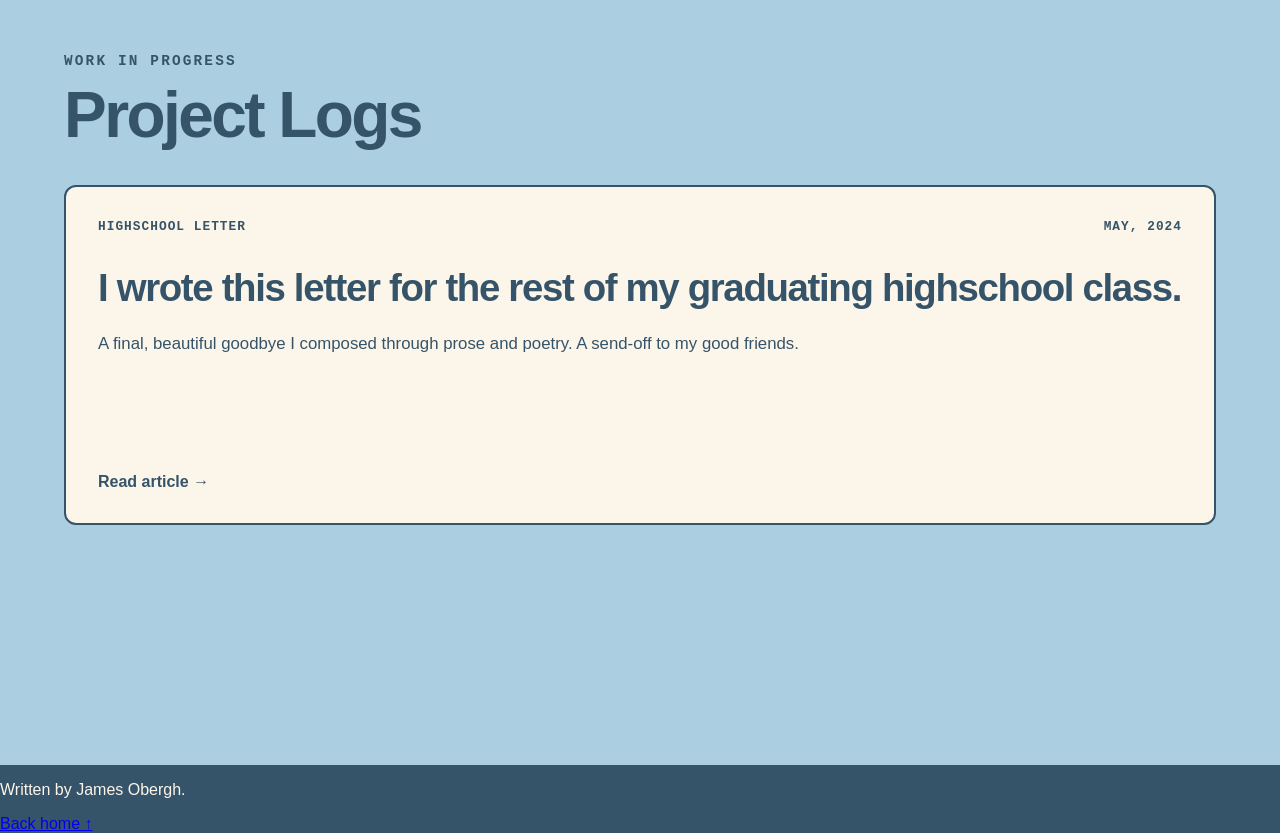
==== commit 2631e25c: "Update writing.html" ====
--- a/writing.html
+++ b/writing.html
@@ -59,8 +59,205 @@
                 research notes, and creative work.
             </p>
         </header>
-
-
+<!-- =====================================================
+     ESSAYS
+     ===================================================== -->
+
+<section class="writing-category">
+    <p class="eyebrow">Long-form thoughts</p>
+    <h2>Essays</h2>
+
+    <div class="writing-grid">
+
+        <!-- Cyberskate -->
+        <a
+            class="writing-card"
+            href="writing/cyberskate-fpv-drones.html"
+        >
+            <article>
+                <div class="writing-card-meta">
+                    <span>FPV Drones / Culture</span>
+
+                    <time datetime="2026-07-29">
+                        Coming soon
+                    </time>
+                </div>
+
+                <h3>
+                    Cyberskate — FPV Drones
+                </h3>
+
+                <p>
+                    An essay exploring FPV drones, movement,
+                    technology, and their relationship to the
+                    creative spirit of skateboarding.
+                </p>
+
+                <span class="writing-card-action">
+                    Read essay →
+                </span>
+            </article>
+        </a>
+
+
+        <!-- Skateboarding and Videogames -->
+        <a
+            class="writing-card"
+            href="writing/skateboarding-and-videogames.html"
+        >
+            <article>
+                <div class="writing-card-meta">
+                    <span>Skateboarding / Games</span>
+
+                    <time datetime="2026-07-29">
+                        Coming soon
+                    </time>
+                </div>
+
+                <h3>
+                    Skateboarding and Videogames
+                </h3>
+
+                <p>
+                    An essay about the connections between
+                    skateboarding, videogames, creativity,
+                    repetition, and learning through play.
+                </p>
+
+                <span class="writing-card-action">
+                    Read essay →
+                </span>
+            </article>
+        </a>
+
+    </div>
+</section>
+        
+<!-- =====================================================
+     SHORT PROSE
+     ===================================================== -->
+
+<section class="writing-category">
+    <p class="eyebrow">Small worlds</p>
+    <h2>Short Prose</h2>
+
+    <div class="writing-grid">
+
+        <!-- Shell -->
+        <a class="writing-card" href="writing/shell.html">
+            <article>
+                <div class="writing-card-meta">
+                    <span>Short Prose</span>
+                    <span>Coming soon</span>
+                </div>
+
+                <h3>Shell</h3>
+
+                <p>
+                    A short work of prose.
+                </p>
+
+                <span class="writing-card-action">
+                    Read piece →
+                </span>
+            </article>
+        </a>
+
+
+        <!-- Wings -->
+        <a class="writing-card" href="writing/wings.html">
+            <article>
+                <div class="writing-card-meta">
+                    <span>Short Prose</span>
+                    <span>Coming soon</span>
+                </div>
+
+                <h3>Wings</h3>
+
+                <p>
+                    A short work of prose.
+                </p>
+
+                <span class="writing-card-action">
+                    Read piece →
+                </span>
+            </article>
+        </a>
+
+
+        <!-- The Knight and Sheep -->
+        <a
+            class="writing-card"
+            href="writing/the-knight-and-sheep.html"
+        >
+            <article>
+                <div class="writing-card-meta">
+                    <span>Short Prose</span>
+                    <span>Coming soon</span>
+                </div>
+
+                <h3>The Knight and Sheep</h3>
+
+                <p>
+                    A short work of prose.
+                </p>
+
+                <span class="writing-card-action">
+                    Read piece →
+                </span>
+            </article>
+        </a>
+
+
+        <!-- In the Clearing -->
+        <a
+            class="writing-card"
+            href="writing/in-the-clearing.html"
+        >
+            <article>
+                <div class="writing-card-meta">
+                    <span>Short Prose</span>
+                    <span>Coming soon</span>
+                </div>
+
+                <h3>In the Clearing</h3>
+
+                <p>
+                    A short work of prose.
+                </p>
+
+                <span class="writing-card-action">
+                    Read piece →
+                </span>
+            </article>
+        </a>
+
+
+        <!-- Precision -->
+        <a
+            class="writing-card"
+            href="writing/precision.html"
+        >
+            <article>
+                <div class="writing-card-meta">
+                    <span>Short Prose</span>
+                    <span>Coming soon</span>
+                </div>
+
+                <h3>Precision</h3>
+
+                <p>
+                    A short work of prose.
+                </p>
+
+                <span class="writing-card-action">
+                    Read piece →
+                </span>
+            </article>
+        </a>
+
+    </div>
+</section>
         <!-- =====================================================
              TECHNICAL EXPLANATIONS
              ===================================================== -->
@@ -189,7 +386,7 @@
 
                 <a
                     class="writing-card"
-                    href="highschool-grad-letter.html"
+                    href="writing/highschool-grad-letter.html"
                 >
                     <article>
                         <div class="writing-card-meta">
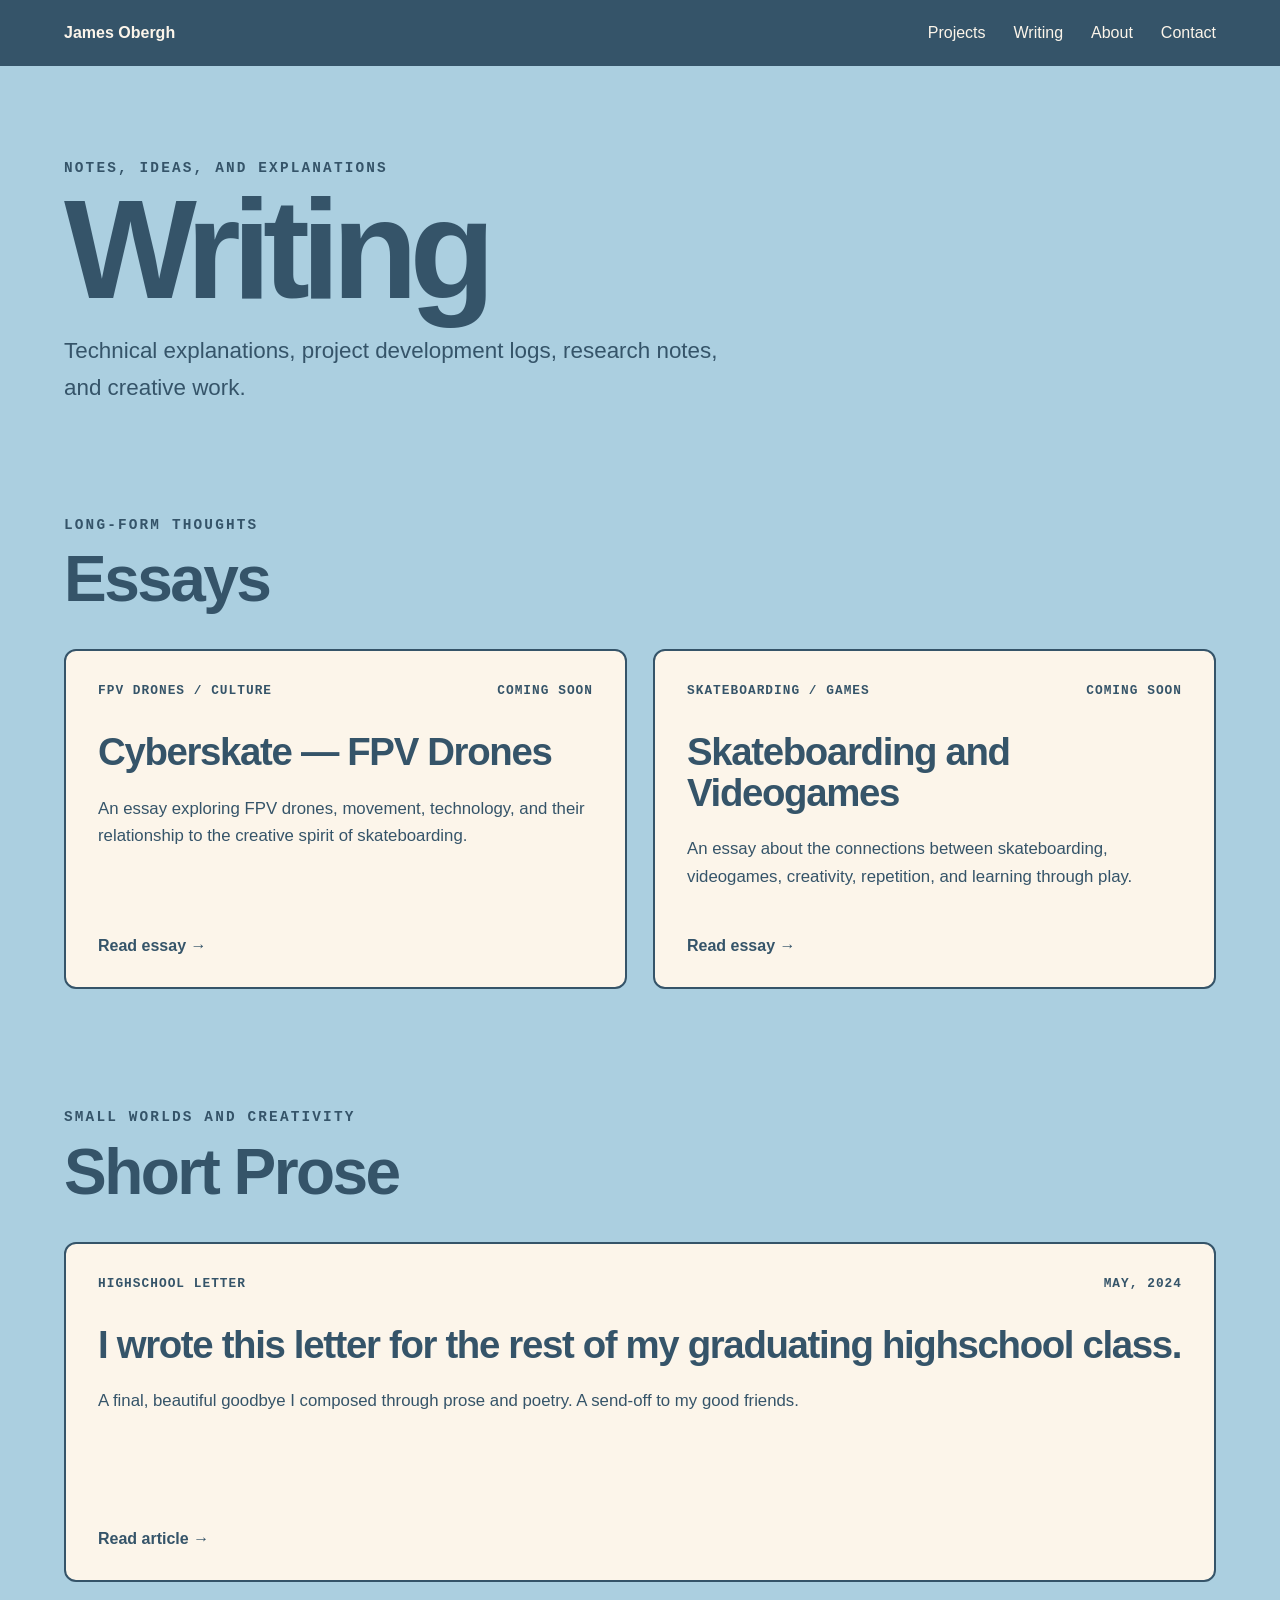
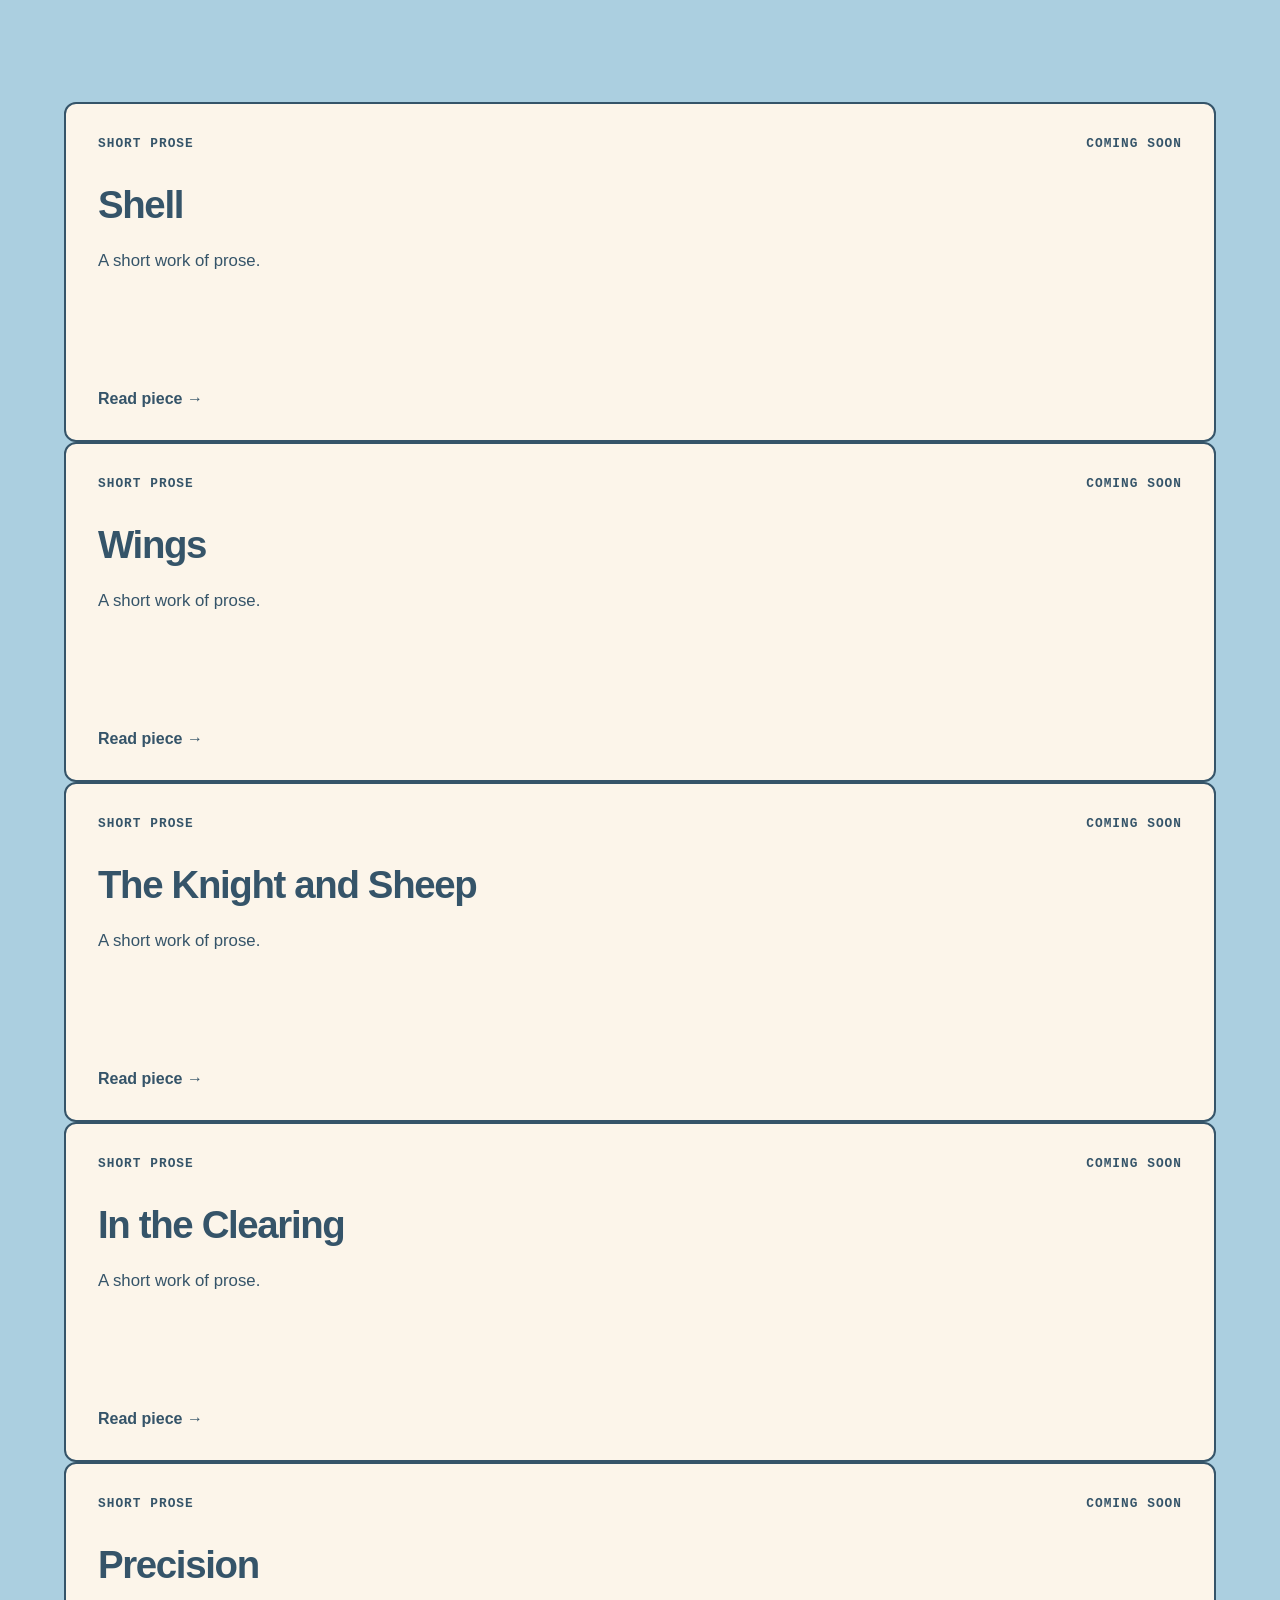
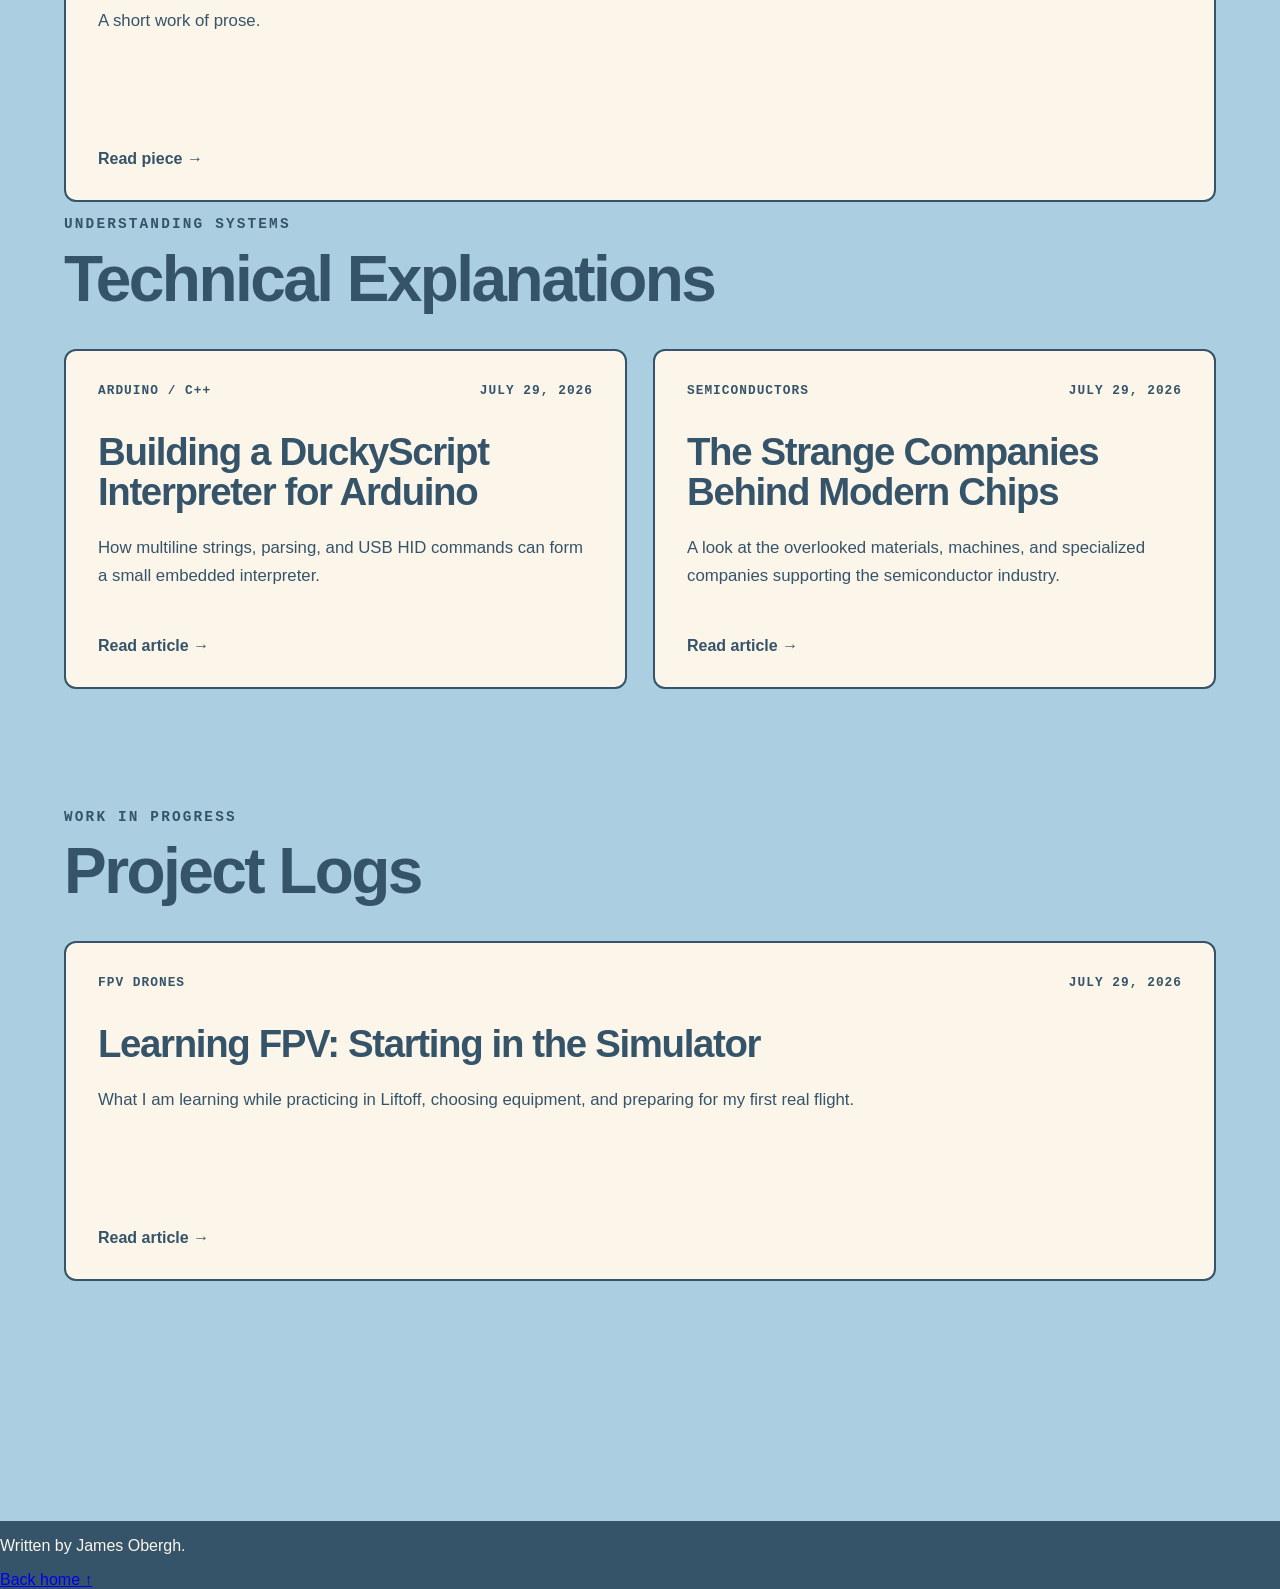
==== commit 0011639b: "Update writing section and remove redundant content" ====
--- a/writing.html
+++ b/writing.html
@@ -138,11 +138,40 @@
      ===================================================== -->
 
 <section class="writing-category">
-    <p class="eyebrow">Small worlds</p>
+    <p class="eyebrow">Small worlds and creativity</p>
     <h2>Short Prose</h2>
 
-    <div class="writing-grid">
-
+          <div class="writing-grid">
+
+                <a
+                    class="writing-card"
+                    href="writing/highschool-grad-letter.html"
+                >
+                    <article>
+                        <div class="writing-card-meta">
+                            <span>Highschool Letter</span>
+                            <time datetime="2024-05-20">
+                                May, 2024
+                            </time>
+                        </div>
+
+                        <h3>
+                            I wrote this letter for the rest of my graduating highschool class.
+                        </h3>
+
+                        <p>
+                            A final, beautiful goodbye I composed through prose and poetry. A send-off to my good friends. 
+                        </p>
+
+                        <span class="writing-card-action">
+                            Read article →
+                        </span>
+                    </article>
+                </a>
+
+            </div>
+        </section>
+        
         <!-- Shell -->
         <a class="writing-card" href="writing/shell.html">
             <article>
@@ -373,46 +402,6 @@
         </section>
 
 
-        <!-- =====================================================
-             PERSONAL AND CREATIVE WRITING
-             ===================================================== -->
-
-
-        <section class="writing-category">
-            <p class="eyebrow">Work in progress</p>
-            <h2>Project Logs</h2>
-
-            <div class="writing-grid">
-
-                <a
-                    class="writing-card"
-                    href="writing/highschool-grad-letter.html"
-                >
-                    <article>
-                        <div class="writing-card-meta">
-                            <span>Highschool Letter</span>
-                            <time datetime="2024-05-20">
-                                May, 2024
-                            </time>
-                        </div>
-
-                        <h3>
-                            I wrote this letter for the rest of my graduating highschool class.
-                        </h3>
-
-                        <p>
-                            A final, beautiful goodbye I composed through prose and poetry. A send-off to my good friends. 
-                        </p>
-
-                        <span class="writing-card-action">
-                            Read article →
-                        </span>
-                    </article>
-                </a>
-
-            </div>
-        </section>
-
     </main>
 
 
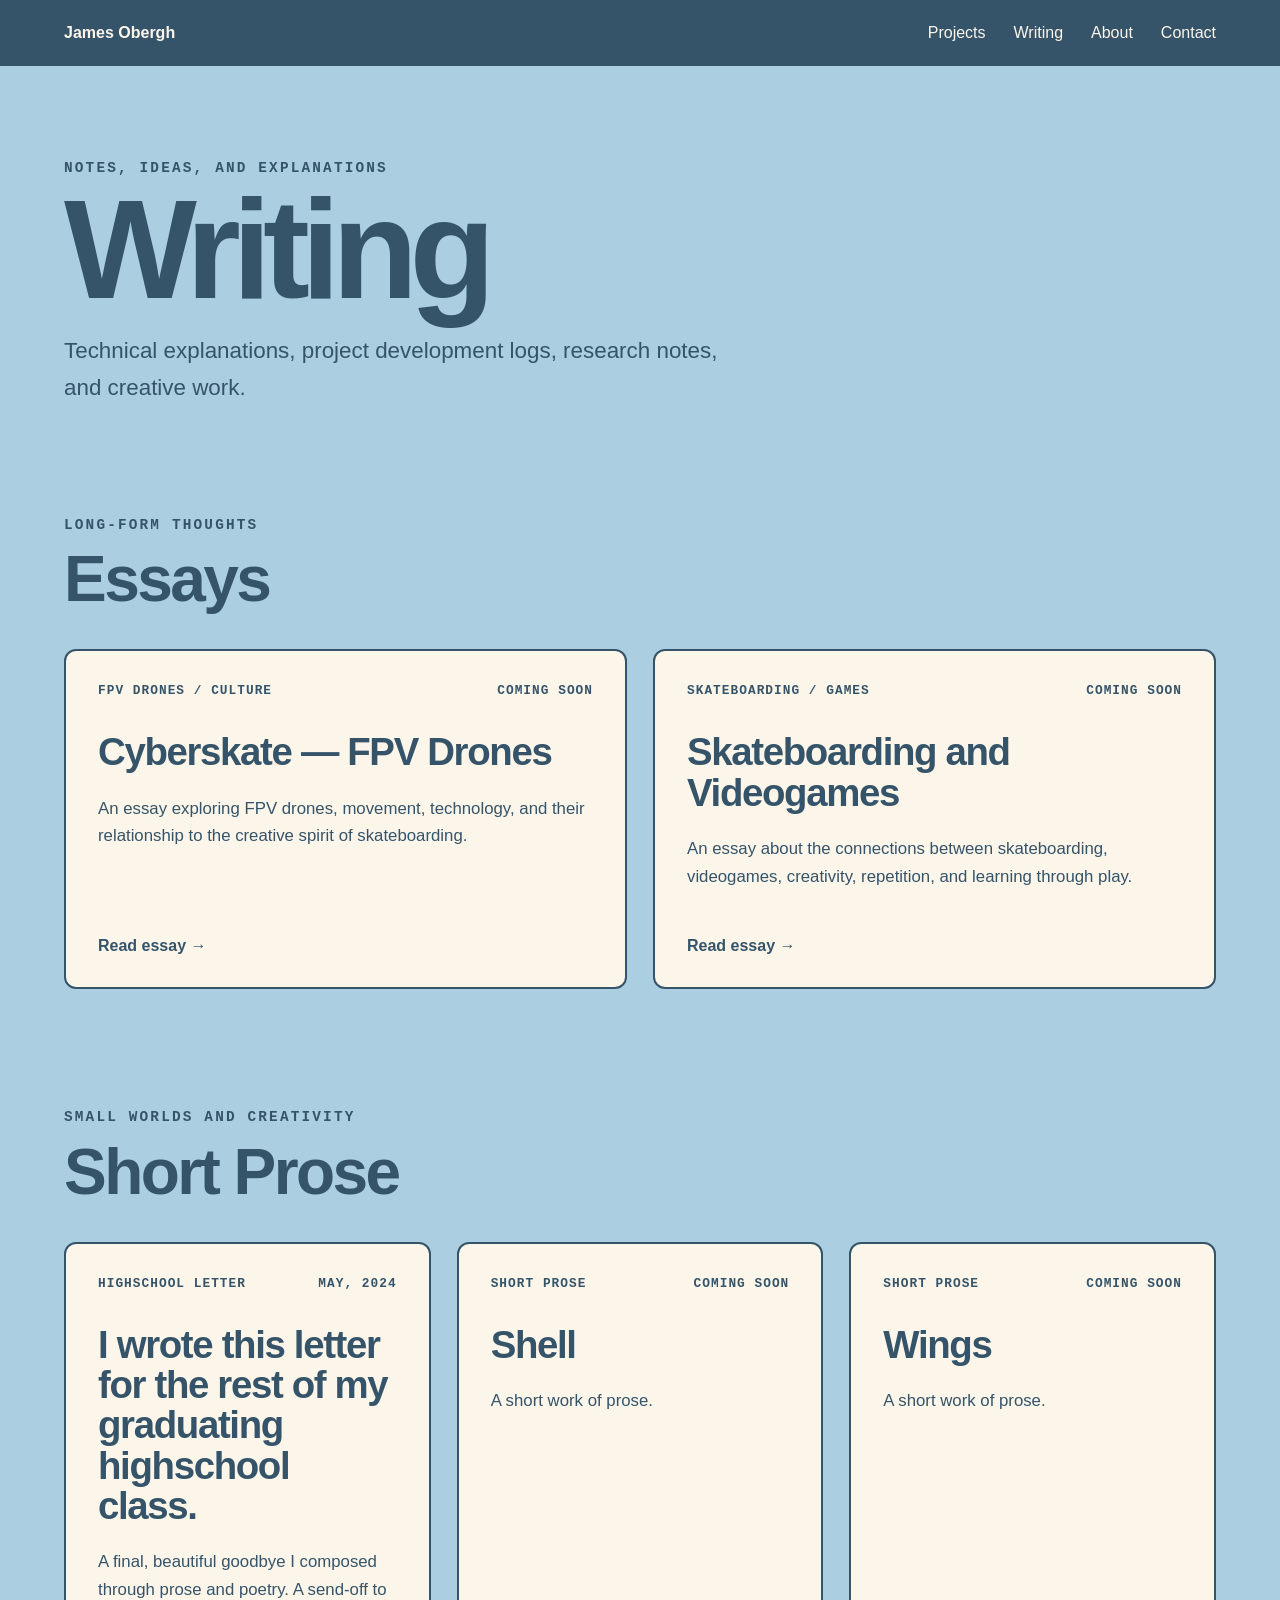
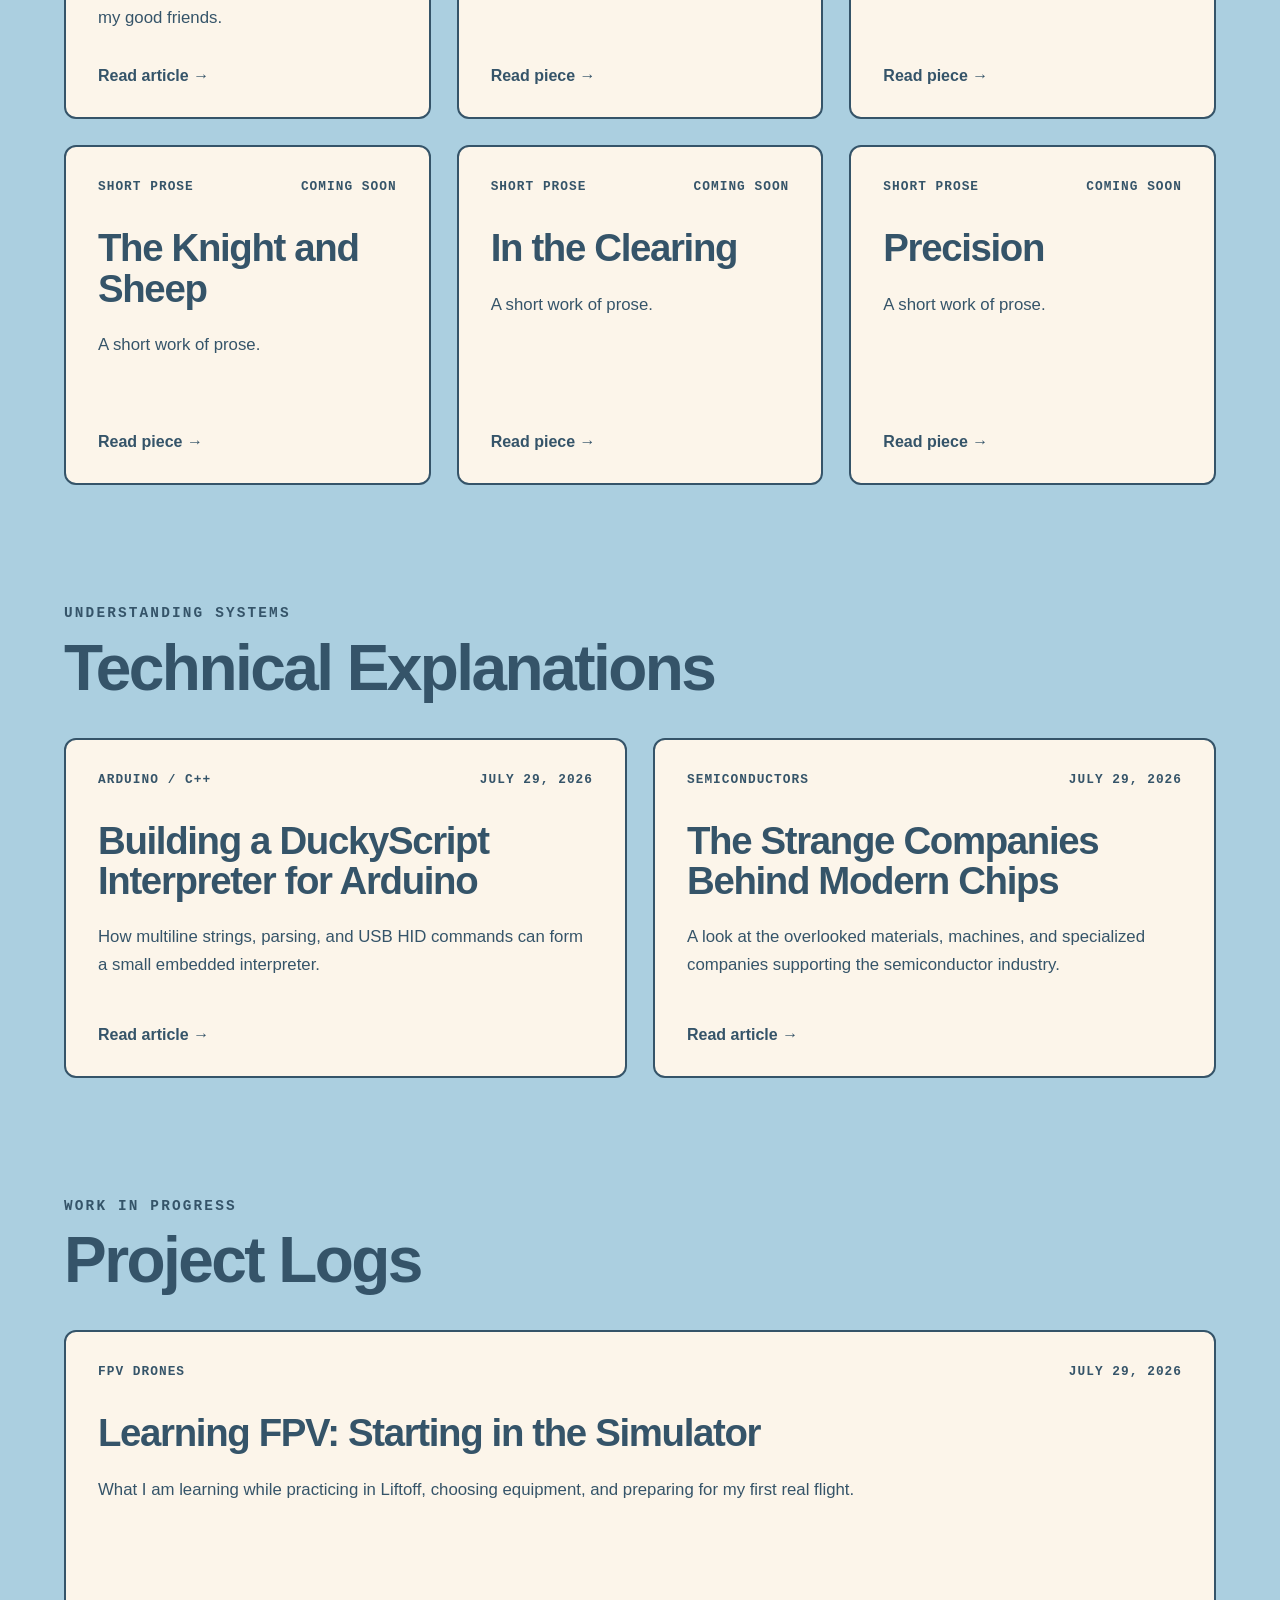
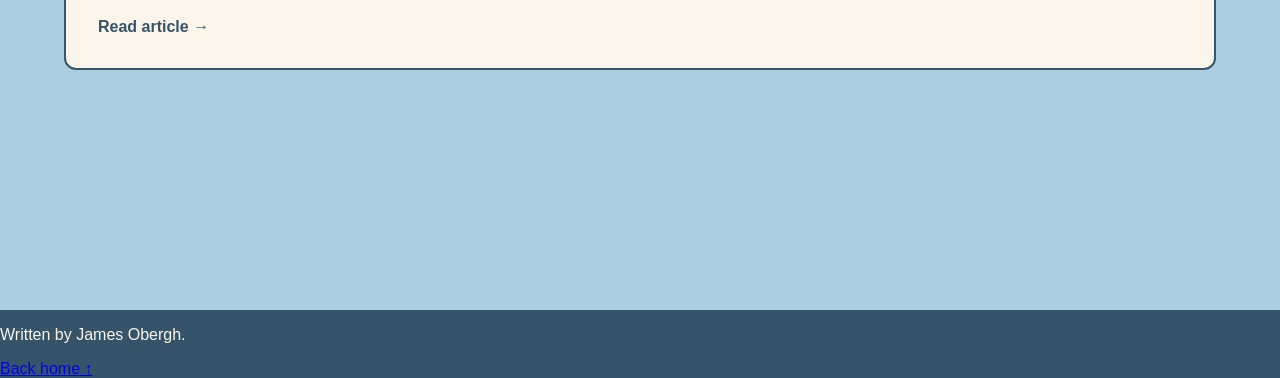
==== commit edc79a91: "Update writing.html" ====
--- a/writing.html
+++ b/writing.html
@@ -168,9 +168,6 @@
                         </span>
                     </article>
                 </a>
-
-            </div>
-        </section>
         
         <!-- Shell -->
         <a class="writing-card" href="writing/shell.html">
@@ -372,7 +369,7 @@
 
                 <a
                     class="writing-card"
-                    href="template.html"
+                    href="writing/template.html"
                 >
                     <article>
                         <div class="writing-card-meta">
--- a/styles.css
+++ b/styles.css
@@ -628,6 +628,45 @@
     color: var(--navy);
 }
 
+/* =========================================================
+   FEATURED WRITING — HOMEPAGE
+   ========================================================= */
+
+/*
+   Featured Writing reuses the Projects layout, grid,
+   cards, hover effects, and typography.
+
+   Only the section background and final card color differ.
+*/
+.featured-writing {
+    background: var(--lavender);
+}
+
+
+/*
+   The general eyebrow color is pale, so override it
+   inside this light-colored section.
+*/
+.featured-writing .eyebrow {
+    color: var(--navy);
+}
+
+
+/*
+   Give the final All Writing card its own palette color.
+*/
+.writing-card-more {
+    background: var(--pink);
+}
+
+
+/*
+   Make sure the section stays above the fixed watermark.
+*/
+.featured-writing {
+    position: relative;
+    z-index: 2;
+}
 
 /*
    Introductory heading at the top of Projects,
@@ -1152,6 +1191,70 @@
     margin: 110px auto 0;
 }
 
+/* Responsive embedded video */
+.video-embed {
+    width: 100%;
+    margin: 34px 0;
+
+    /* Keeps the video at a standard 16:9 ratio */
+    aspect-ratio: 16 / 9;
+
+    overflow: hidden;
+    border: 2px solid var(--navy);
+    border-radius: 12px;
+}
+
+.video-embed iframe {
+    display: block;
+    width: 100%;
+    height: 100%;
+    border: 0;
+}
+
+/* =========================================================
+   ARTICLE AND PROJECT IMAGES
+   ========================================================= */
+
+/*
+   Container for an image and its caption.
+*/
+.article-image,
+.project-image {
+    width: 100%;
+    margin: 40px 0;
+}
+
+
+/*
+   Make images resize with the page rather than
+   overflowing on narrow screens.
+*/
+.article-image img,
+.project-image img {
+    display: block;
+
+    width: 100%;
+    height: auto;
+
+    border: 2px solid var(--navy);
+    border-radius: 12px;
+}
+
+
+/*
+   Caption displayed underneath the image.
+*/
+.article-image figcaption,
+.project-image figcaption {
+    margin-top: 12px;
+
+    color: var(--navy);
+
+    font-family: monospace;
+    font-size: 0.9rem;
+    line-height: 1.5;
+}
+
 @media (max-width: 900px) {
     /*
        Temporarily hide desktop navigation.
